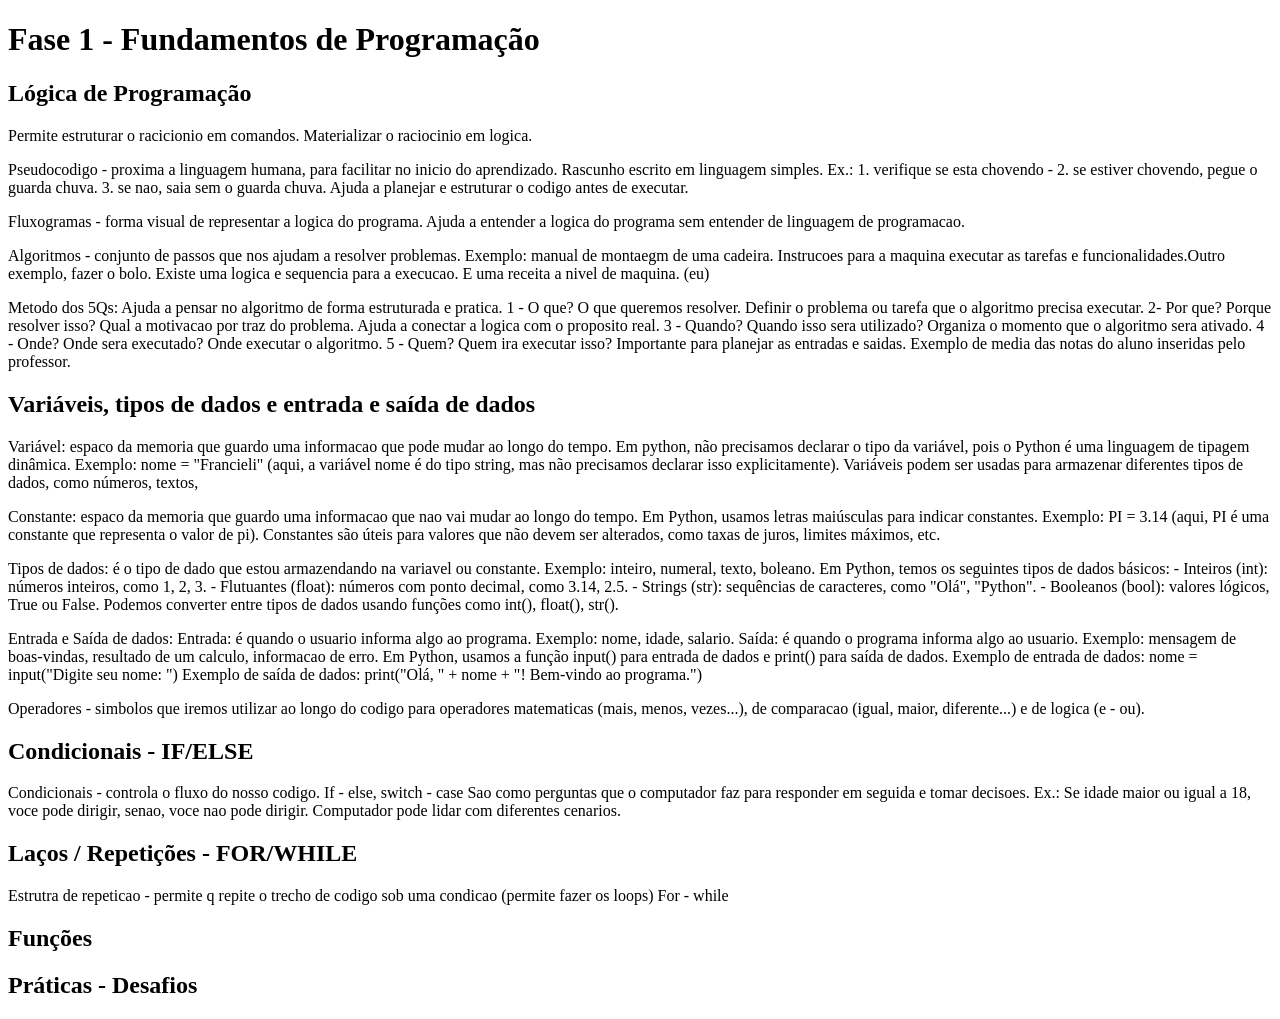
==== Biblioteca do Saber/index.html @ 01bfa634 "Organização do espaço." ====
<!DOCTYPE html>
<html lang="en">
<head>
    <meta charset="UTF-8">
    <meta name="viewport" content="width=device-width, initial-scale=1.0">
    <title>Biblioteca do Saber - DEV</title>
</head>
<body>
    <h1>Fase 1 - Fundamentos de Programação</h1>
    <h2>Lógica de Programação</h2>
    <p>Permite estruturar o racicionio em comandos. Materializar o raciocinio em logica.</p>
    <p>Pseudocodigo - proxima a linguagem humana, para facilitar no inicio do aprendizado. Rascunho escrito em linguagem simples. Ex.: 1. verifique se esta chovendo - 2. se estiver chovendo, pegue o guarda chuva. 3. se nao, saia sem o guarda chuva. Ajuda a planejar e estruturar o codigo antes de executar.</p>
    <p>Fluxogramas - forma visual de representar a logica do programa. Ajuda a entender a logica do programa sem entender de linguagem de programacao.</p> 
    <p>Algoritmos - conjunto de passos que nos ajudam a resolver problemas. Exemplo: manual de montaegm de uma cadeira. Instrucoes para a maquina executar as tarefas e funcionalidades.Outro exemplo, fazer o bolo. Existe uma logica e sequencia para a execucao. E uma receita a nivel de maquina. (eu)</p>
    <p>Metodo dos 5Qs:
    Ajuda a pensar no algoritmo de forma estruturada e pratica.
    1 - O que? O que queremos resolver. Definir o problema ou tarefa que o algoritmo precisa executar.
    2- Por que? Porque resolver isso? Qual a motivacao por traz do problema. Ajuda a conectar a logica com o proposito real.
    3 - Quando? Quando isso sera utilizado? Organiza o momento que o algoritmo sera ativado.
    4 - Onde? Onde sera executado? Onde executar o algoritmo.
    5 - Quem? Quem ira executar isso? Importante para planejar as entradas e saidas.
    Exemplo de media das notas do aluno inseridas pelo professor.</p>
    <h2>Variáveis, tipos de dados e entrada e saída de dados</h2>
    <p>Variável: espaco da memoria que guardo uma informacao que pode mudar ao longo do tempo.
        Em python, não precisamos declarar o tipo da variável, pois o Python é uma linguagem de tipagem dinâmica.
        Exemplo: nome = "Francieli" (aqui, a variável nome é do tipo string, mas não precisamos declarar isso explicitamente).
        Variáveis podem ser usadas para armazenar diferentes tipos de dados, como números, textos,
    </p>
    <p>Constante: espaco da memoria que guardo uma informacao que nao vai mudar ao longo do tempo.
        Em Python, usamos letras maiúsculas para indicar constantes. Exemplo: PI = 3.14 (aqui, PI é uma constante que representa o valor de pi).
        Constantes são úteis para valores que não devem ser alterados, como taxas de juros, limites máximos, etc.
    </p>
    <p>Tipos de dados: é o tipo de dado que estou armazendando na variavel ou constante. Exemplo: inteiro, numeral, texto, boleano.
        Em Python, temos os seguintes tipos de dados básicos:
        - Inteiros (int): números inteiros, como 1, 2, 3.
        - Flutuantes (float): números com ponto decimal, como 3.14, 2.5.
        - Strings (str): sequências de caracteres, como "Olá", "Python".
        - Booleanos (bool): valores lógicos, True ou False.
        Podemos converter entre tipos de dados usando funções como int(), float(), str().
    </p>
    <p>Entrada e Saída de dados:
    Entrada: é quando o usuario informa algo ao programa. Exemplo: nome, idade, salario.
    Saída: é quando o programa informa algo ao usuario. Exemplo: mensagem de boas-vindas, resultado de um calculo, informacao de erro.
    Em Python, usamos a função input() para entrada de dados e print() para saída de dados.
    Exemplo de entrada de dados: nome = input("Digite seu nome: ")
    Exemplo de saída de dados: print("Olá, " + nome + "! Bem-vindo ao programa.")
    <p>Operadores - simbolos que iremos utilizar ao longo do codigo para operadores matematicas (mais, menos, vezes...), de comparacao (igual, maior, diferente...) e de logica (e - ou).</p>
    <h2>Condicionais - IF/ELSE</h2>
    <p>Condicionais - controla o fluxo do nosso codigo. If - else, switch - case
    Sao como perguntas que o computador faz para responder em seguida e tomar decisoes. 
    Ex.: Se idade maior ou igual a 18, voce pode dirigir, senao, voce nao pode dirigir.
    Computador pode lidar com diferentes cenarios.</p>
    <h2>Laços / Repetições - FOR/WHILE</h2>
    <p>Estrutra de repeticao - permite q repite o trecho de codigo sob uma condicao (permite fazer os loops)
    For - while</p>
    <h2>Funções</h2>
    <h2>Práticas - Desafios</h2>
</body>
</html>
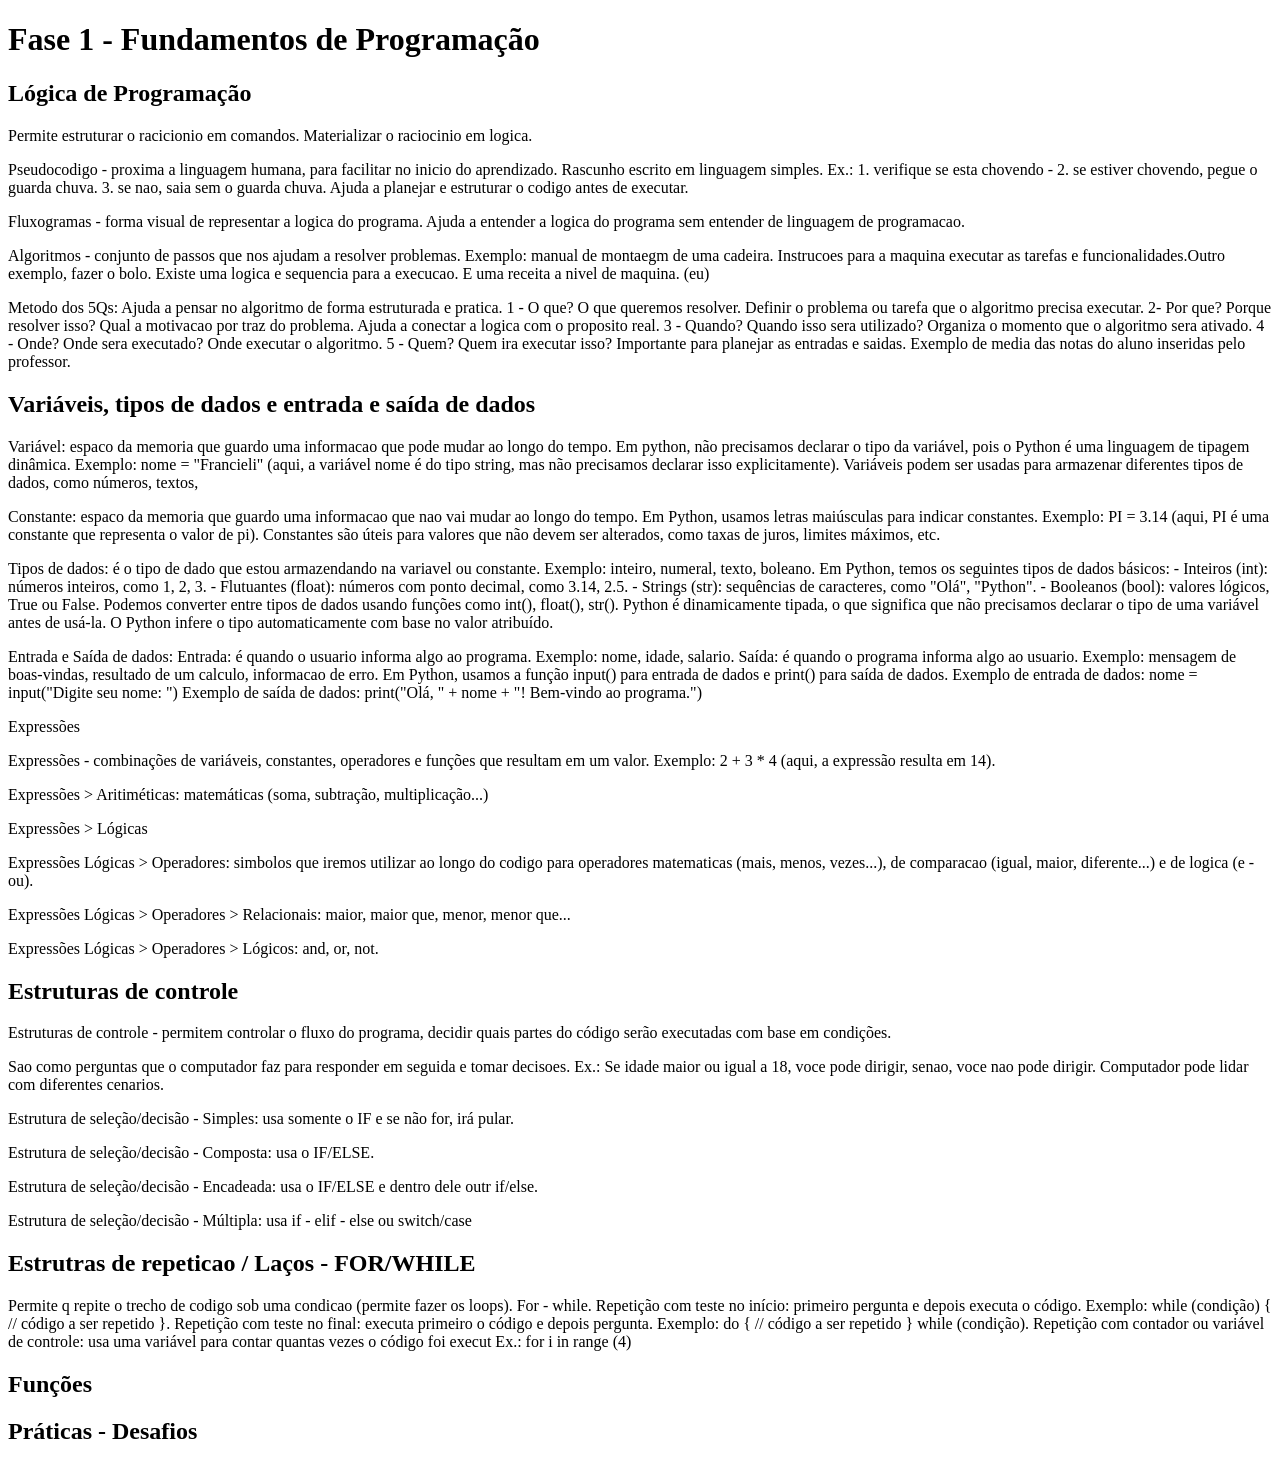
==== commit 982df68f: "Estruturas de decisão e repetição." ====
--- a/Biblioteca do Saber/index.html
+++ b/Biblioteca do Saber/index.html
@@ -37,6 +37,7 @@
         - Strings (str): sequências de caracteres, como "Olá", "Python".
         - Booleanos (bool): valores lógicos, True ou False.
         Podemos converter entre tipos de dados usando funções como int(), float(), str().
+    Python é dinamicamente tipada, o que significa que não precisamos declarar o tipo de uma variável antes de usá-la. O Python infere o tipo automaticamente com base no valor atribuído.
     </p>
     <p>Entrada e Saída de dados:
     Entrada: é quando o usuario informa algo ao programa. Exemplo: nome, idade, salario.
@@ -44,15 +45,28 @@
     Em Python, usamos a função input() para entrada de dados e print() para saída de dados.
     Exemplo de entrada de dados: nome = input("Digite seu nome: ")
     Exemplo de saída de dados: print("Olá, " + nome + "! Bem-vindo ao programa.")
-    <p>Operadores - simbolos que iremos utilizar ao longo do codigo para operadores matematicas (mais, menos, vezes...), de comparacao (igual, maior, diferente...) e de logica (e - ou).</p>
-    <h2>Condicionais - IF/ELSE</h2>
-    <p>Condicionais - controla o fluxo do nosso codigo. If - else, switch - case
+    <p>Expressões</p>
+    <p>Expressões - combinações de variáveis, constantes, operadores e funções que resultam em um valor. Exemplo: 2 + 3 * 4 (aqui, a expressão resulta em 14).</p>
+    <p>Expressões > Aritiméticas: matemáticas (soma, subtração, multiplicação...)</p>
+    <p>Expressões > Lógicas</p>
+    <p>Expressões Lógicas > Operadores: simbolos que iremos utilizar ao longo do codigo para operadores matematicas (mais, menos, vezes...), de comparacao (igual, maior, diferente...) e de logica (e - ou).</p>
+    <p>Expressões Lógicas > Operadores > Relacionais: maior, maior que, menor, menor que...</p>
+    <p>Expressões Lógicas > Operadores > Lógicos: and, or, not.</p>
+    <h2>Estruturas de controle</h2>
+    <p>Estruturas de controle - permitem controlar o fluxo do programa, decidir quais partes do código serão executadas com base em condições.</p>   
     Sao como perguntas que o computador faz para responder em seguida e tomar decisoes. 
     Ex.: Se idade maior ou igual a 18, voce pode dirigir, senao, voce nao pode dirigir.
     Computador pode lidar com diferentes cenarios.</p>
-    <h2>Laços / Repetições - FOR/WHILE</h2>
-    <p>Estrutra de repeticao - permite q repite o trecho de codigo sob uma condicao (permite fazer os loops)
-    For - while</p>
+    <p>Estrutura de seleção/decisão - Simples: usa somente o IF e se não for, irá pular.</p>
+    <p>Estrutura de seleção/decisão - Composta: usa o IF/ELSE. </p>
+    <p>Estrutura de seleção/decisão - Encadeada: usa o IF/ELSE e dentro dele outr if/else. </p>
+    <p>Estrutura de seleção/decisão - Múltipla: usa if - elif - else ou switch/case</p>
+    <h2>Estrutras de repeticao / Laços - FOR/WHILE</h2>
+    <p>Permite q repite o trecho de codigo sob uma condicao (permite fazer os loops). For - while.
+    Repetição com teste no início: primeiro pergunta e depois executa o código. Exemplo: while (condição) { // código a ser repetido }.
+    Repetição com teste no final: executa primeiro o código e depois pergunta. Exemplo: do { // código a ser repetido } while (condição).
+    Repetição com contador ou variável de controle: usa uma variável para contar quantas vezes o código foi execut
+    Ex.: for i in range (4)</p>
     <h2>Funções</h2>
     <h2>Práticas - Desafios</h2>
 </body>
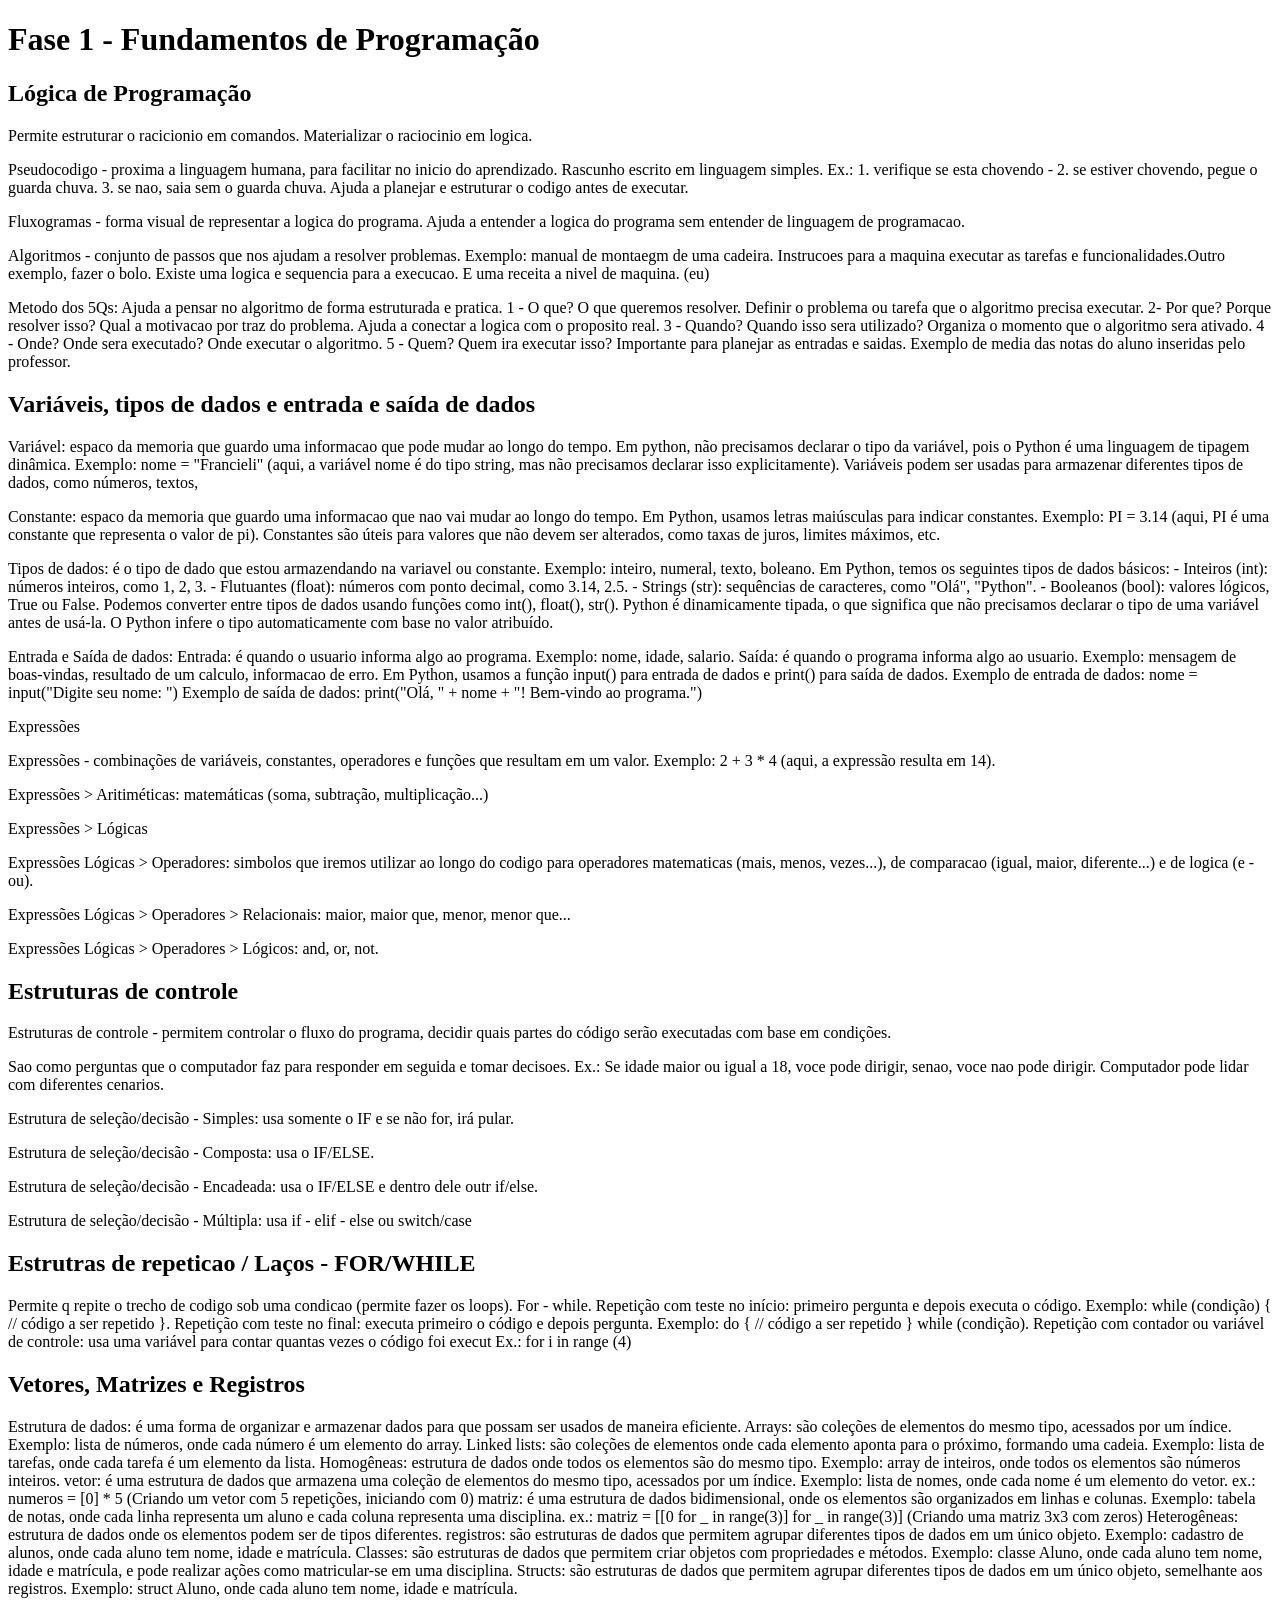
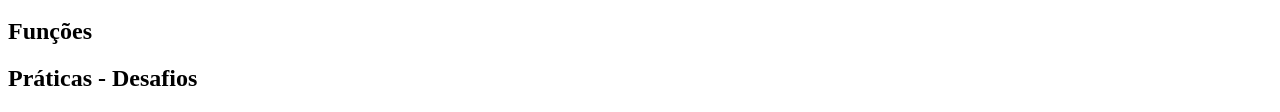
==== commit 6ab88725: "Vetores, matrizes e registros." ====
--- a/Biblioteca do Saber/index.html
+++ b/Biblioteca do Saber/index.html
@@ -67,6 +67,21 @@
     Repetição com teste no final: executa primeiro o código e depois pergunta. Exemplo: do { // código a ser repetido } while (condição).
     Repetição com contador ou variável de controle: usa uma variável para contar quantas vezes o código foi execut
     Ex.: for i in range (4)</p>
+    <h2>Vetores, Matrizes e Registros</h2>
+    <p>
+        Estrutura de dados: é uma forma de organizar e armazenar dados para que possam ser usados de maneira eficiente.
+        Arrays: são coleções de elementos do mesmo tipo, acessados por um índice. Exemplo: lista de números, onde cada número é um elemento do array.
+        Linked lists: são coleções de elementos onde cada elemento aponta para o próximo, formando uma cadeia. Exemplo: lista de tarefas, onde cada tarefa é um elemento da lista.
+        Homogêneas: estrutura de dados onde todos os elementos são do mesmo tipo. Exemplo: array de inteiros, onde todos os elementos são números inteiros.
+            vetor: é uma estrutura de dados que armazena uma coleção de elementos do mesmo tipo, acessados por um índice. Exemplo: lista de nomes, onde cada nome é um elemento do vetor.
+            ex.: numeros = [0] * 5 (Criando um vetor com 5 repetições, iniciando com 0)
+            matriz: é uma estrutura de dados bidimensional, onde os elementos são organizados em linhas e colunas. Exemplo: tabela de notas, onde cada linha representa um aluno e cada coluna representa uma disciplina.
+            ex.: matriz = [[0 for _ in range(3)] for _ in range(3)] (Criando uma matriz 3x3 com zeros)
+        Heterogêneas: estrutura de dados onde os elementos podem ser de tipos diferentes.
+        registros: são estruturas de dados que permitem agrupar diferentes tipos de dados em um único objeto. Exemplo: cadastro de alunos, onde cada aluno tem nome, idade e matrícula.
+        Classes: são estruturas de dados que permitem criar objetos com propriedades e métodos. Exemplo: classe Aluno, onde cada aluno tem nome, idade e matrícula, e pode realizar ações como matricular-se em uma disciplina.
+        Structs: são estruturas de dados que permitem agrupar diferentes tipos de dados em um único objeto, semelhante aos registros. Exemplo: struct Aluno, onde cada aluno tem nome, idade e matrícula.
+    </p>
     <h2>Funções</h2>
     <h2>Práticas - Desafios</h2>
 </body>
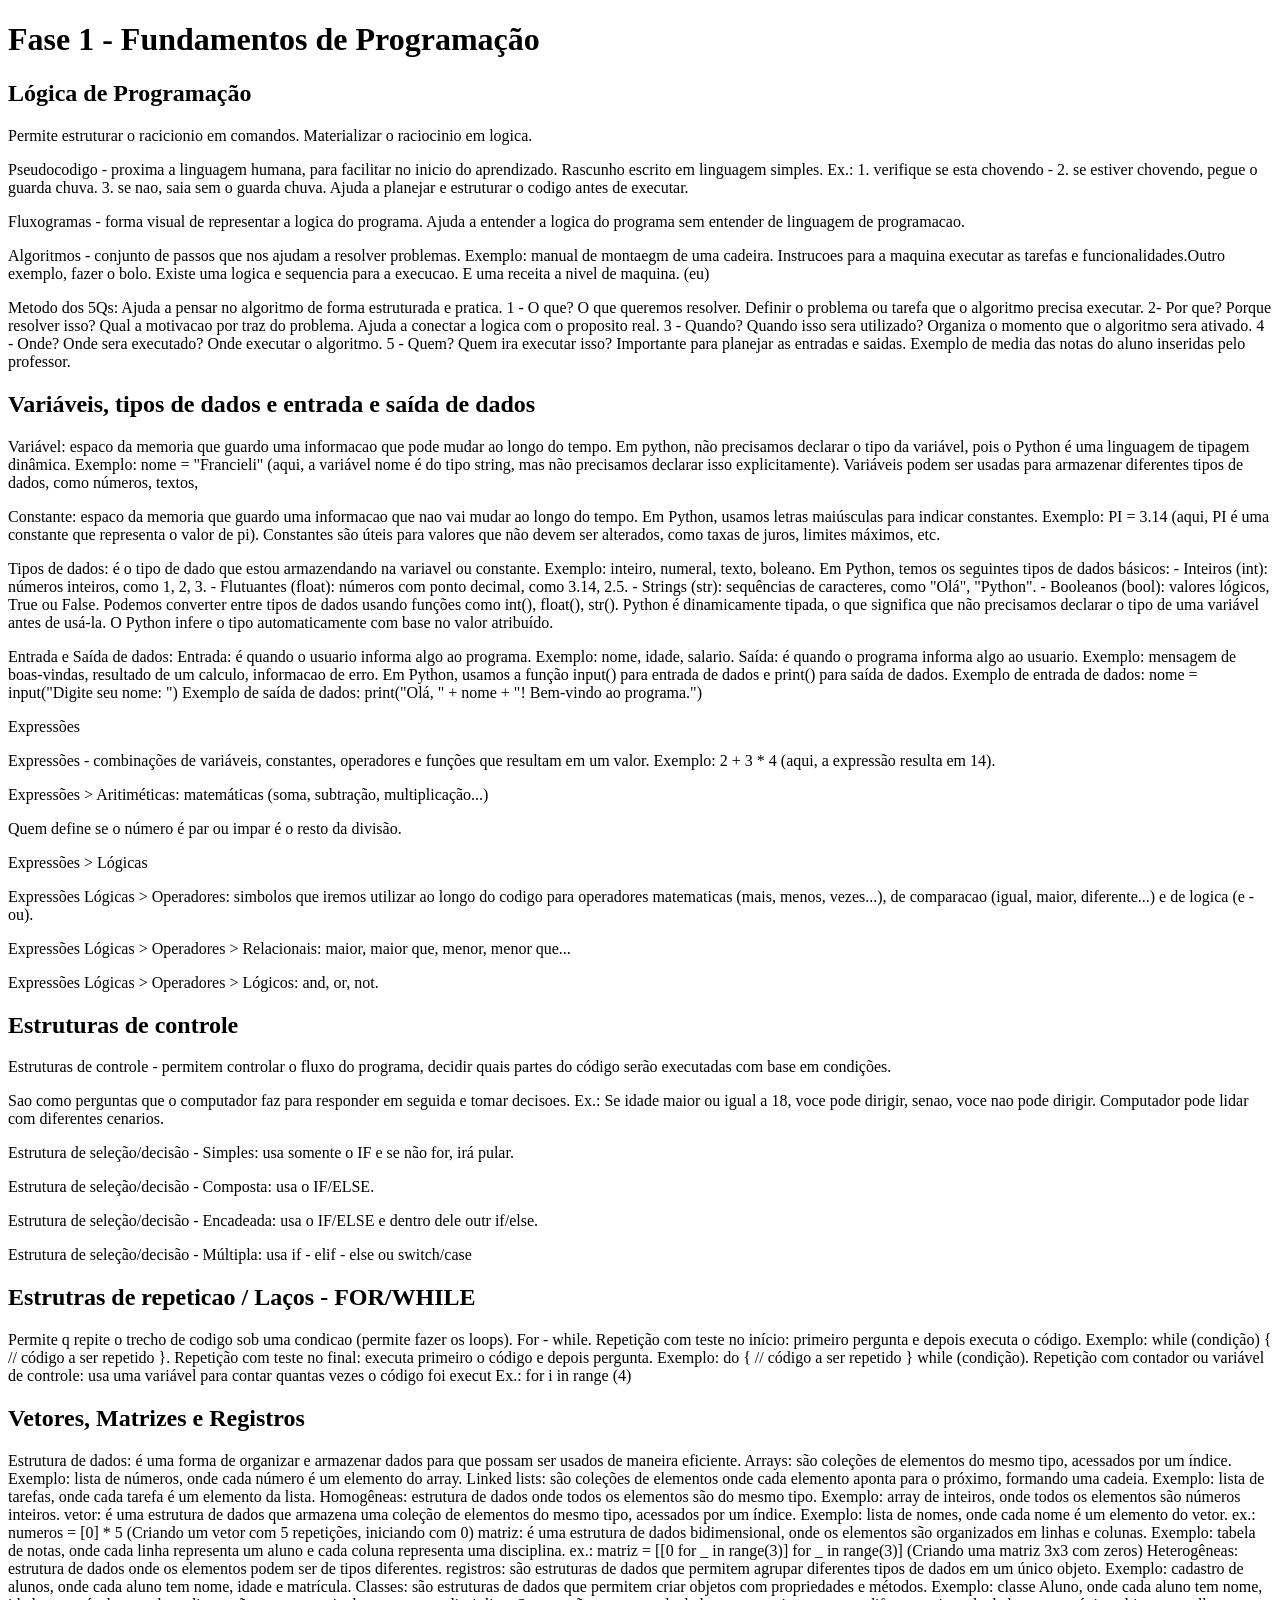
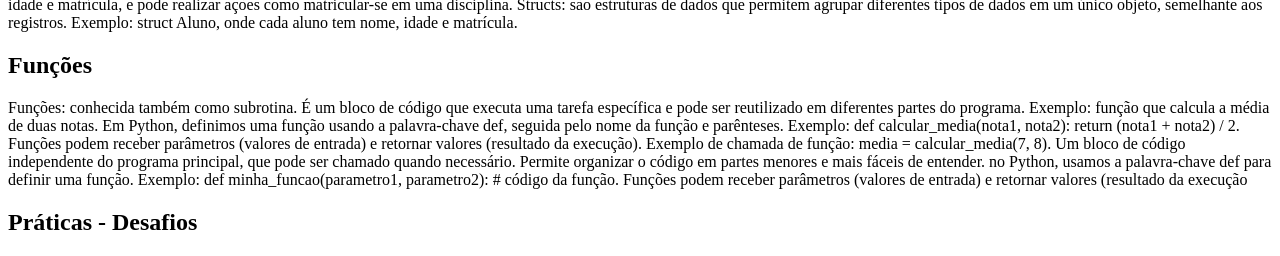
==== commit 2a74bb34: "Funções" ====
--- a/Biblioteca do Saber/index.html
+++ b/Biblioteca do Saber/index.html
@@ -48,6 +48,7 @@
     <p>Expressões</p>
     <p>Expressões - combinações de variáveis, constantes, operadores e funções que resultam em um valor. Exemplo: 2 + 3 * 4 (aqui, a expressão resulta em 14).</p>
     <p>Expressões > Aritiméticas: matemáticas (soma, subtração, multiplicação...)</p>
+    <p>Quem define se o número é par ou impar é o resto da divisão.</p>
     <p>Expressões > Lógicas</p>
     <p>Expressões Lógicas > Operadores: simbolos que iremos utilizar ao longo do codigo para operadores matematicas (mais, menos, vezes...), de comparacao (igual, maior, diferente...) e de logica (e - ou).</p>
     <p>Expressões Lógicas > Operadores > Relacionais: maior, maior que, menor, menor que...</p>
@@ -83,6 +84,17 @@
         Structs: são estruturas de dados que permitem agrupar diferentes tipos de dados em um único objeto, semelhante aos registros. Exemplo: struct Aluno, onde cada aluno tem nome, idade e matrícula.
     </p>
     <h2>Funções</h2>
+    <p>Funções: conhecida também como subrotina.
+        É um bloco de código que executa uma tarefa específica e pode ser reutilizado em diferentes partes do programa.
+        Exemplo: função que calcula a média de duas notas.
+        Em Python, definimos uma função usando a palavra-chave def, seguida pelo nome da função e parênteses. Exemplo: def calcular_media(nota1, nota2): return (nota1 + nota2) / 2.
+        Funções podem receber parâmetros (valores de entrada) e retornar valores (resultado da execução).
+        Exemplo de chamada de função: media = calcular_media(7, 8).
+        Um bloco de código independente do programa principal, que pode ser chamado quando necessário.
+        Permite organizar o código em partes menores e mais fáceis de entender.
+        no Python, usamos a palavra-chave def para definir uma função. Exemplo: def minha_funcao(parametro1, parametro2): # código da função.
+        Funções podem receber parâmetros (valores de entrada) e retornar valores (resultado da execução
+    </p>
     <h2>Práticas - Desafios</h2>
 </body>
 </html>
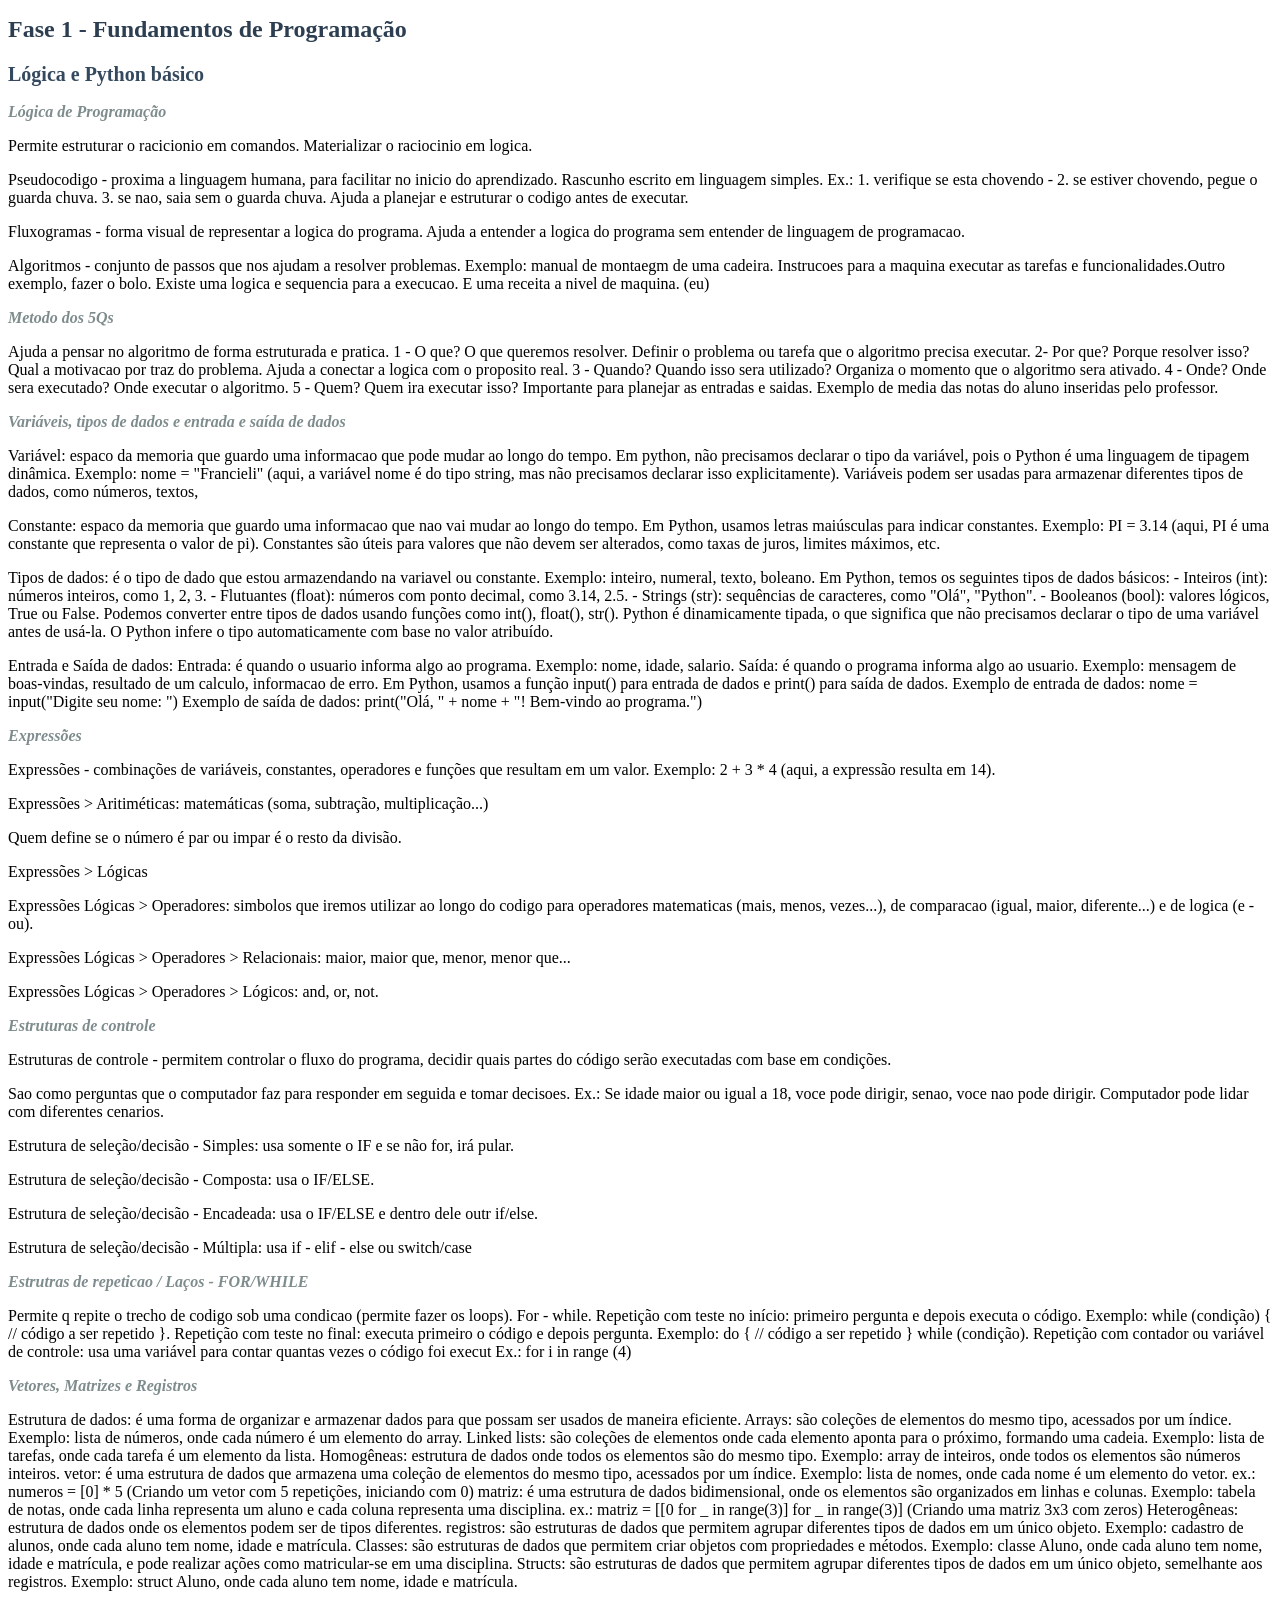
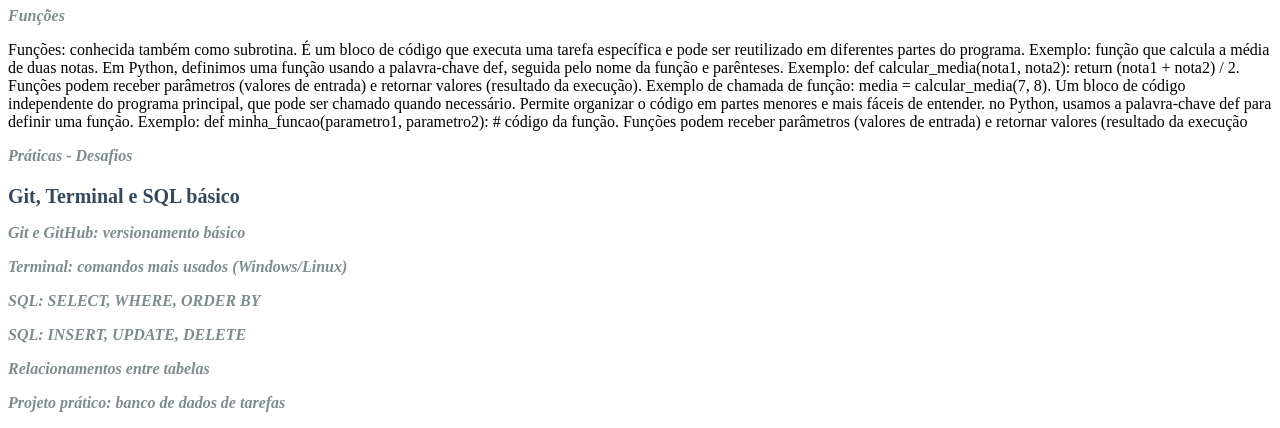
==== commit 147612a2: "Estruturação html." ====
--- a/Biblioteca do Saber/index.html
+++ b/Biblioteca do Saber/index.html
@@ -3,24 +3,26 @@
 <head>
     <meta charset="UTF-8">
     <meta name="viewport" content="width=device-width, initial-scale=1.0">
+    <link rel="stylesheet" href="style.css">
     <title>Biblioteca do Saber - DEV</title>
 </head>
 <body>
     <h1>Fase 1 - Fundamentos de Programação</h1>
-    <h2>Lógica de Programação</h2>
+    <h2>Lógica e Python básico</h2>
+    <h3>Lógica de Programação</h3>
     <p>Permite estruturar o racicionio em comandos. Materializar o raciocinio em logica.</p>
     <p>Pseudocodigo - proxima a linguagem humana, para facilitar no inicio do aprendizado. Rascunho escrito em linguagem simples. Ex.: 1. verifique se esta chovendo - 2. se estiver chovendo, pegue o guarda chuva. 3. se nao, saia sem o guarda chuva. Ajuda a planejar e estruturar o codigo antes de executar.</p>
     <p>Fluxogramas - forma visual de representar a logica do programa. Ajuda a entender a logica do programa sem entender de linguagem de programacao.</p> 
     <p>Algoritmos - conjunto de passos que nos ajudam a resolver problemas. Exemplo: manual de montaegm de uma cadeira. Instrucoes para a maquina executar as tarefas e funcionalidades.Outro exemplo, fazer o bolo. Existe uma logica e sequencia para a execucao. E uma receita a nivel de maquina. (eu)</p>
-    <p>Metodo dos 5Qs:
+    <h3>Metodo dos 5Qs</h3>
     Ajuda a pensar no algoritmo de forma estruturada e pratica.
     1 - O que? O que queremos resolver. Definir o problema ou tarefa que o algoritmo precisa executar.
     2- Por que? Porque resolver isso? Qual a motivacao por traz do problema. Ajuda a conectar a logica com o proposito real.
     3 - Quando? Quando isso sera utilizado? Organiza o momento que o algoritmo sera ativado.
     4 - Onde? Onde sera executado? Onde executar o algoritmo.
     5 - Quem? Quem ira executar isso? Importante para planejar as entradas e saidas.
-    Exemplo de media das notas do aluno inseridas pelo professor.</p>
-    <h2>Variáveis, tipos de dados e entrada e saída de dados</h2>
+    Exemplo de media das notas do aluno inseridas pelo professor.
+    <h3>Variáveis, tipos de dados e entrada e saída de dados</h3>
     <p>Variável: espaco da memoria que guardo uma informacao que pode mudar ao longo do tempo.
         Em python, não precisamos declarar o tipo da variável, pois o Python é uma linguagem de tipagem dinâmica.
         Exemplo: nome = "Francieli" (aqui, a variável nome é do tipo string, mas não precisamos declarar isso explicitamente).
@@ -45,7 +47,7 @@
     Em Python, usamos a função input() para entrada de dados e print() para saída de dados.
     Exemplo de entrada de dados: nome = input("Digite seu nome: ")
     Exemplo de saída de dados: print("Olá, " + nome + "! Bem-vindo ao programa.")
-    <p>Expressões</p>
+    <h3>Expressões</h3>
     <p>Expressões - combinações de variáveis, constantes, operadores e funções que resultam em um valor. Exemplo: 2 + 3 * 4 (aqui, a expressão resulta em 14).</p>
     <p>Expressões > Aritiméticas: matemáticas (soma, subtração, multiplicação...)</p>
     <p>Quem define se o número é par ou impar é o resto da divisão.</p>
@@ -53,7 +55,7 @@
     <p>Expressões Lógicas > Operadores: simbolos que iremos utilizar ao longo do codigo para operadores matematicas (mais, menos, vezes...), de comparacao (igual, maior, diferente...) e de logica (e - ou).</p>
     <p>Expressões Lógicas > Operadores > Relacionais: maior, maior que, menor, menor que...</p>
     <p>Expressões Lógicas > Operadores > Lógicos: and, or, not.</p>
-    <h2>Estruturas de controle</h2>
+    <h3>Estruturas de controle</h3>
     <p>Estruturas de controle - permitem controlar o fluxo do programa, decidir quais partes do código serão executadas com base em condições.</p>   
     Sao como perguntas que o computador faz para responder em seguida e tomar decisoes. 
     Ex.: Se idade maior ou igual a 18, voce pode dirigir, senao, voce nao pode dirigir.
@@ -62,13 +64,13 @@
     <p>Estrutura de seleção/decisão - Composta: usa o IF/ELSE. </p>
     <p>Estrutura de seleção/decisão - Encadeada: usa o IF/ELSE e dentro dele outr if/else. </p>
     <p>Estrutura de seleção/decisão - Múltipla: usa if - elif - else ou switch/case</p>
-    <h2>Estrutras de repeticao / Laços - FOR/WHILE</h2>
+    <h3>Estrutras de repeticao / Laços - FOR/WHILE</h3>
     <p>Permite q repite o trecho de codigo sob uma condicao (permite fazer os loops). For - while.
     Repetição com teste no início: primeiro pergunta e depois executa o código. Exemplo: while (condição) { // código a ser repetido }.
     Repetição com teste no final: executa primeiro o código e depois pergunta. Exemplo: do { // código a ser repetido } while (condição).
     Repetição com contador ou variável de controle: usa uma variável para contar quantas vezes o código foi execut
     Ex.: for i in range (4)</p>
-    <h2>Vetores, Matrizes e Registros</h2>
+    <h3>Vetores, Matrizes e Registros</h3>
     <p>
         Estrutura de dados: é uma forma de organizar e armazenar dados para que possam ser usados de maneira eficiente.
         Arrays: são coleções de elementos do mesmo tipo, acessados por um índice. Exemplo: lista de números, onde cada número é um elemento do array.
@@ -83,7 +85,7 @@
         Classes: são estruturas de dados que permitem criar objetos com propriedades e métodos. Exemplo: classe Aluno, onde cada aluno tem nome, idade e matrícula, e pode realizar ações como matricular-se em uma disciplina.
         Structs: são estruturas de dados que permitem agrupar diferentes tipos de dados em um único objeto, semelhante aos registros. Exemplo: struct Aluno, onde cada aluno tem nome, idade e matrícula.
     </p>
-    <h2>Funções</h2>
+    <h3>Funções</h3>
     <p>Funções: conhecida também como subrotina.
         É um bloco de código que executa uma tarefa específica e pode ser reutilizado em diferentes partes do programa.
         Exemplo: função que calcula a média de duas notas.
@@ -95,6 +97,13 @@
         no Python, usamos a palavra-chave def para definir uma função. Exemplo: def minha_funcao(parametro1, parametro2): # código da função.
         Funções podem receber parâmetros (valores de entrada) e retornar valores (resultado da execução
     </p>
-    <h2>Práticas - Desafios</h2>
-</body>
+    <h3>Práticas - Desafios</h3>
+    <h2>Git, Terminal e SQL básico</h2>
+    <h3>Git e GitHub: versionamento básico</h3>
+    <h3>Terminal: comandos mais usados (Windows/Linux)</h3>
+    <h3>SQL: SELECT, WHERE, ORDER BY</h3>
+    <h3>SQL: INSERT, UPDATE, DELETE</h3>
+    <h3>Relacionamentos entre tabelas</h3>
+    <h3>Projeto prático: banco de dados de tarefas</h3>
+   </body>
 </html>
--- a/Biblioteca do Saber/style.css
+++ b/Biblioteca do Saber/style.css
@@ -0,0 +1,17 @@
+h1 {
+  font-size: 24px;
+  color: #2c3e50;
+  font-weight: bold;
+}
+
+h2 {
+  font-size: 20px;
+  color: #34495e;
+  margin-top: 20px;
+}
+
+h3 {
+  font-size: 16px;
+  color: #7f8c8d;
+  font-style: italic;
+}
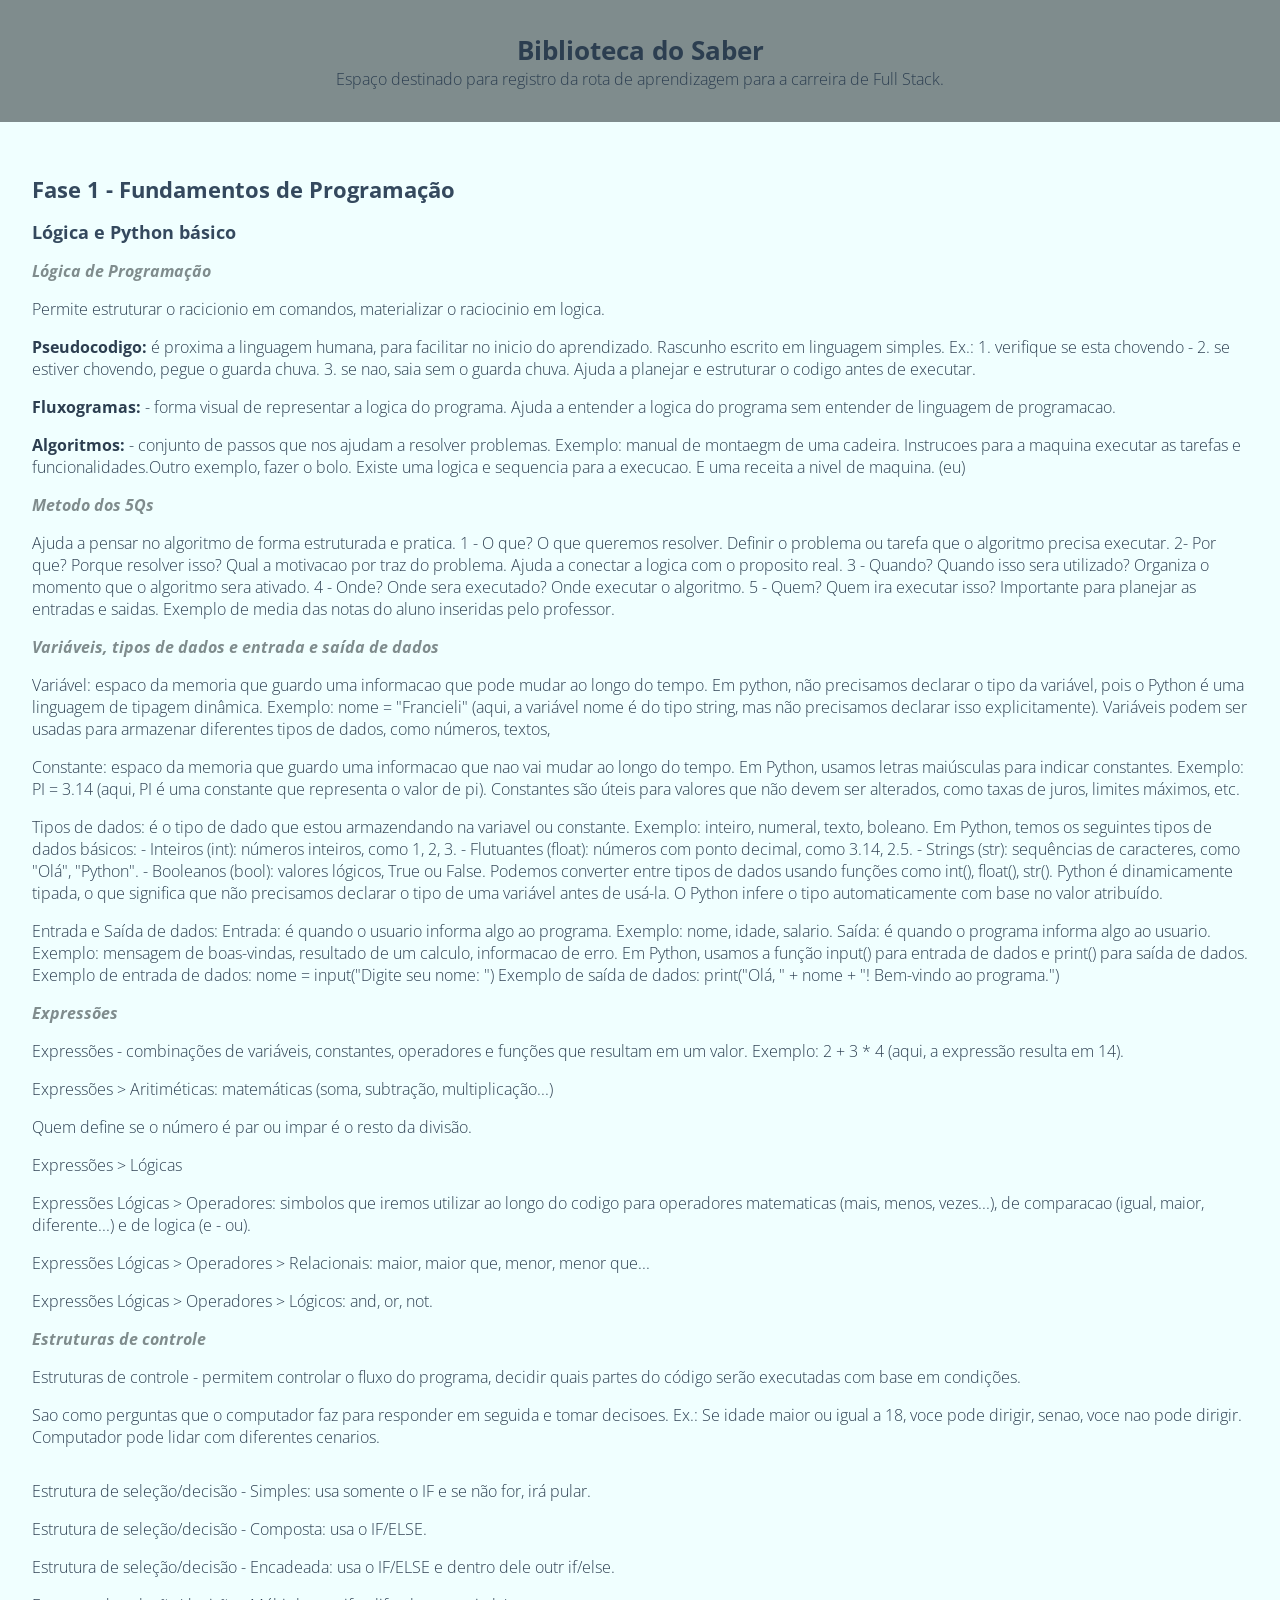
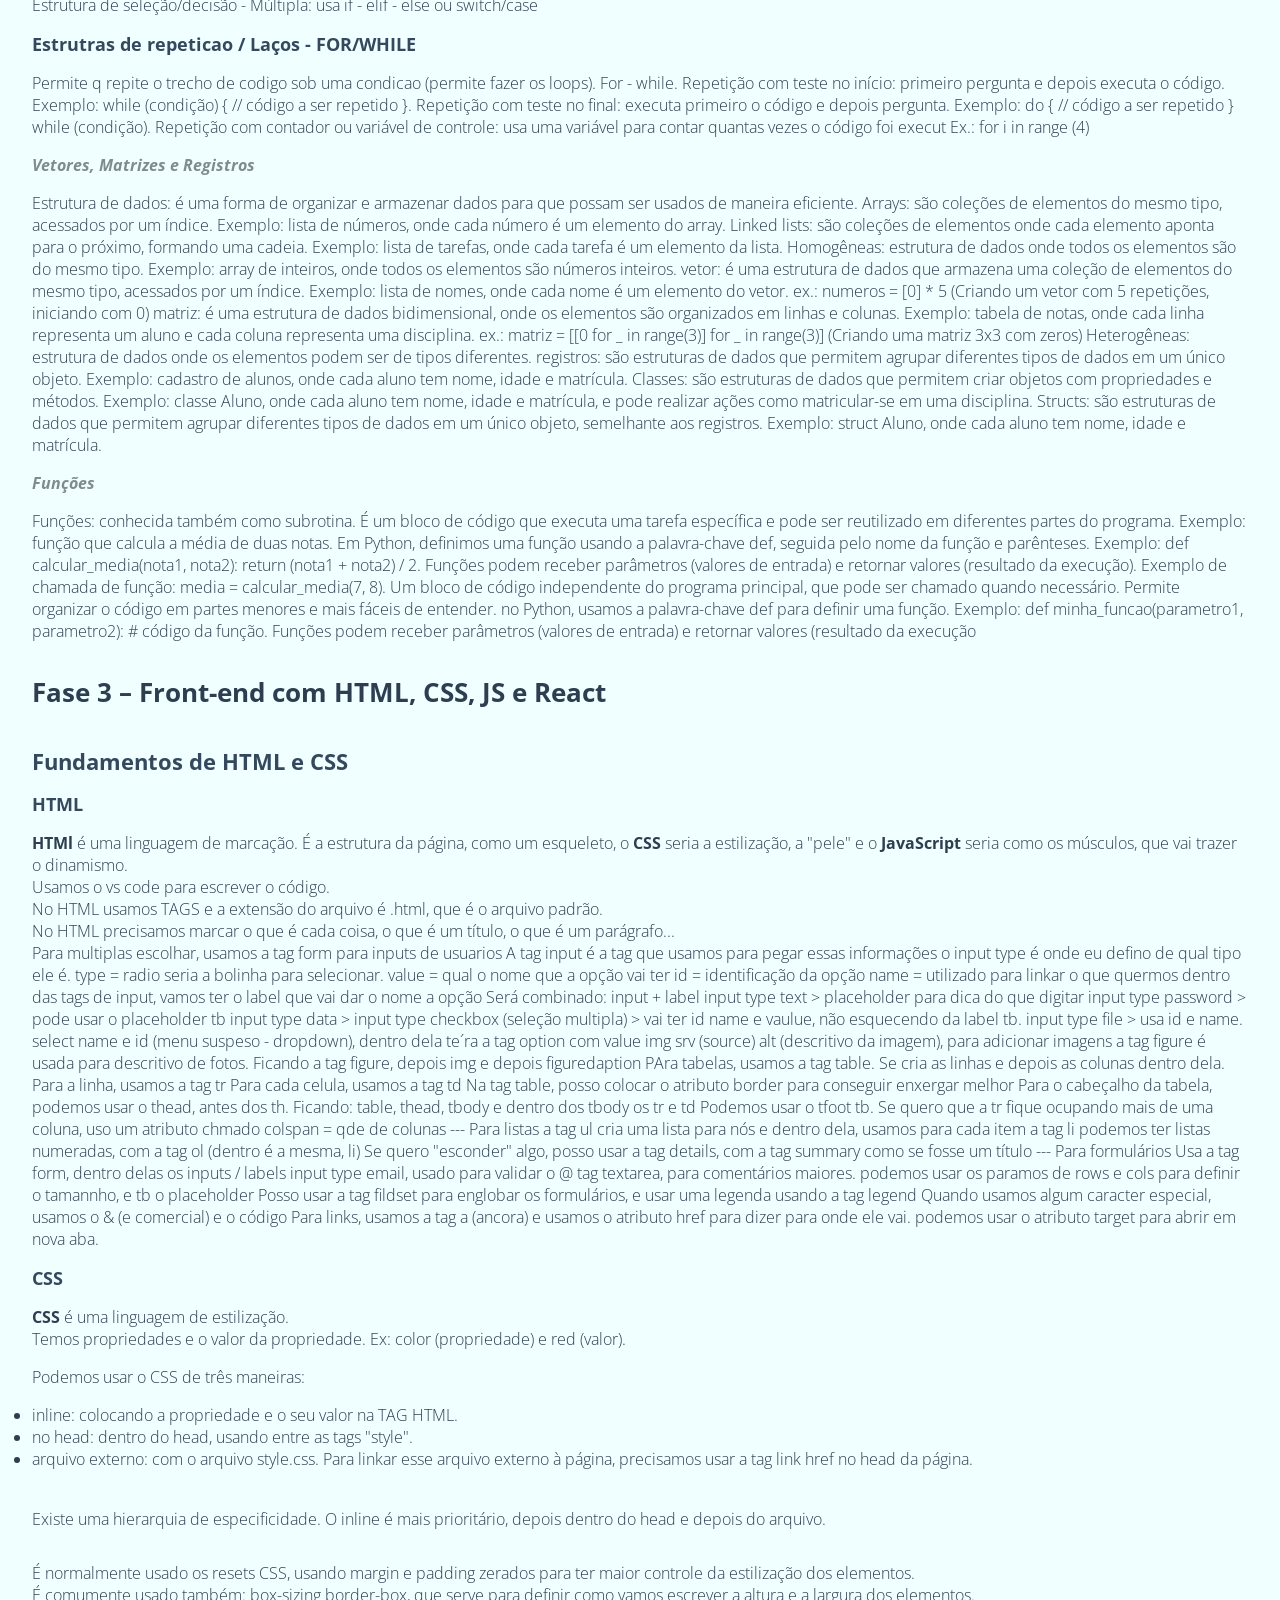
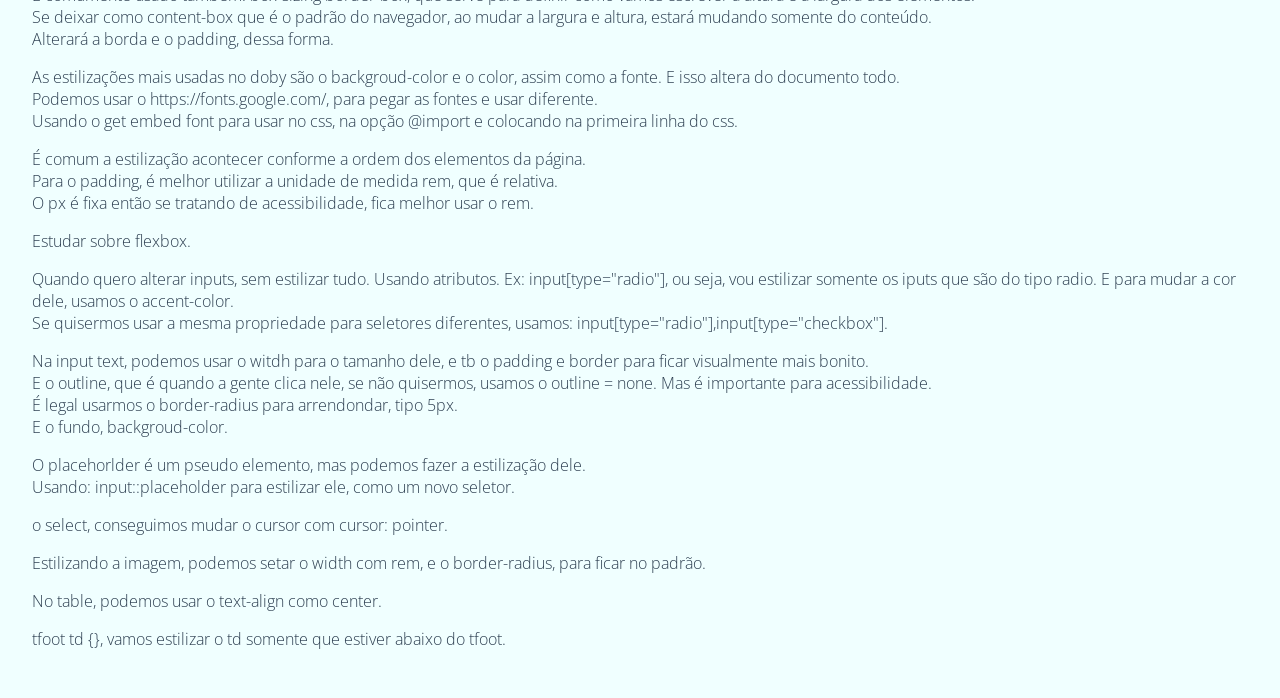
==== commit 46720395: "Alterações dos arquivos para aula de CSS." ====
--- a/Biblioteca do Saber/index.html
+++ b/Biblioteca do Saber/index.html
@@ -7,103 +7,221 @@
     <title>Biblioteca do Saber - DEV</title>
 </head>
 <body>
-    <h1>Fase 1 - Fundamentos de Programação</h1>
-    <h2>Lógica e Python básico</h2>
-    <h3>Lógica de Programação</h3>
-    <p>Permite estruturar o racicionio em comandos. Materializar o raciocinio em logica.</p>
-    <p>Pseudocodigo - proxima a linguagem humana, para facilitar no inicio do aprendizado. Rascunho escrito em linguagem simples. Ex.: 1. verifique se esta chovendo - 2. se estiver chovendo, pegue o guarda chuva. 3. se nao, saia sem o guarda chuva. Ajuda a planejar e estruturar o codigo antes de executar.</p>
-    <p>Fluxogramas - forma visual de representar a logica do programa. Ajuda a entender a logica do programa sem entender de linguagem de programacao.</p> 
-    <p>Algoritmos - conjunto de passos que nos ajudam a resolver problemas. Exemplo: manual de montaegm de uma cadeira. Instrucoes para a maquina executar as tarefas e funcionalidades.Outro exemplo, fazer o bolo. Existe uma logica e sequencia para a execucao. E uma receita a nivel de maquina. (eu)</p>
-    <h3>Metodo dos 5Qs</h3>
-    Ajuda a pensar no algoritmo de forma estruturada e pratica.
-    1 - O que? O que queremos resolver. Definir o problema ou tarefa que o algoritmo precisa executar.
-    2- Por que? Porque resolver isso? Qual a motivacao por traz do problema. Ajuda a conectar a logica com o proposito real.
-    3 - Quando? Quando isso sera utilizado? Organiza o momento que o algoritmo sera ativado.
-    4 - Onde? Onde sera executado? Onde executar o algoritmo.
-    5 - Quem? Quem ira executar isso? Importante para planejar as entradas e saidas.
-    Exemplo de media das notas do aluno inseridas pelo professor.
-    <h3>Variáveis, tipos de dados e entrada e saída de dados</h3>
-    <p>Variável: espaco da memoria que guardo uma informacao que pode mudar ao longo do tempo.
-        Em python, não precisamos declarar o tipo da variável, pois o Python é uma linguagem de tipagem dinâmica.
-        Exemplo: nome = "Francieli" (aqui, a variável nome é do tipo string, mas não precisamos declarar isso explicitamente).
-        Variáveis podem ser usadas para armazenar diferentes tipos de dados, como números, textos,
-    </p>
-    <p>Constante: espaco da memoria que guardo uma informacao que nao vai mudar ao longo do tempo.
-        Em Python, usamos letras maiúsculas para indicar constantes. Exemplo: PI = 3.14 (aqui, PI é uma constante que representa o valor de pi).
-        Constantes são úteis para valores que não devem ser alterados, como taxas de juros, limites máximos, etc.
-    </p>
-    <p>Tipos de dados: é o tipo de dado que estou armazendando na variavel ou constante. Exemplo: inteiro, numeral, texto, boleano.
-        Em Python, temos os seguintes tipos de dados básicos:
-        - Inteiros (int): números inteiros, como 1, 2, 3.
-        - Flutuantes (float): números com ponto decimal, como 3.14, 2.5.
-        - Strings (str): sequências de caracteres, como "Olá", "Python".
-        - Booleanos (bool): valores lógicos, True ou False.
-        Podemos converter entre tipos de dados usando funções como int(), float(), str().
-    Python é dinamicamente tipada, o que significa que não precisamos declarar o tipo de uma variável antes de usá-la. O Python infere o tipo automaticamente com base no valor atribuído.
-    </p>
-    <p>Entrada e Saída de dados:
-    Entrada: é quando o usuario informa algo ao programa. Exemplo: nome, idade, salario.
-    Saída: é quando o programa informa algo ao usuario. Exemplo: mensagem de boas-vindas, resultado de um calculo, informacao de erro.
-    Em Python, usamos a função input() para entrada de dados e print() para saída de dados.
-    Exemplo de entrada de dados: nome = input("Digite seu nome: ")
-    Exemplo de saída de dados: print("Olá, " + nome + "! Bem-vindo ao programa.")
-    <h3>Expressões</h3>
-    <p>Expressões - combinações de variáveis, constantes, operadores e funções que resultam em um valor. Exemplo: 2 + 3 * 4 (aqui, a expressão resulta em 14).</p>
-    <p>Expressões > Aritiméticas: matemáticas (soma, subtração, multiplicação...)</p>
-    <p>Quem define se o número é par ou impar é o resto da divisão.</p>
-    <p>Expressões > Lógicas</p>
-    <p>Expressões Lógicas > Operadores: simbolos que iremos utilizar ao longo do codigo para operadores matematicas (mais, menos, vezes...), de comparacao (igual, maior, diferente...) e de logica (e - ou).</p>
-    <p>Expressões Lógicas > Operadores > Relacionais: maior, maior que, menor, menor que...</p>
-    <p>Expressões Lógicas > Operadores > Lógicos: and, or, not.</p>
-    <h3>Estruturas de controle</h3>
-    <p>Estruturas de controle - permitem controlar o fluxo do programa, decidir quais partes do código serão executadas com base em condições.</p>   
-    Sao como perguntas que o computador faz para responder em seguida e tomar decisoes. 
-    Ex.: Se idade maior ou igual a 18, voce pode dirigir, senao, voce nao pode dirigir.
-    Computador pode lidar com diferentes cenarios.</p>
-    <p>Estrutura de seleção/decisão - Simples: usa somente o IF e se não for, irá pular.</p>
-    <p>Estrutura de seleção/decisão - Composta: usa o IF/ELSE. </p>
-    <p>Estrutura de seleção/decisão - Encadeada: usa o IF/ELSE e dentro dele outr if/else. </p>
-    <p>Estrutura de seleção/decisão - Múltipla: usa if - elif - else ou switch/case</p>
-    <h3>Estrutras de repeticao / Laços - FOR/WHILE</h3>
-    <p>Permite q repite o trecho de codigo sob uma condicao (permite fazer os loops). For - while.
-    Repetição com teste no início: primeiro pergunta e depois executa o código. Exemplo: while (condição) { // código a ser repetido }.
-    Repetição com teste no final: executa primeiro o código e depois pergunta. Exemplo: do { // código a ser repetido } while (condição).
-    Repetição com contador ou variável de controle: usa uma variável para contar quantas vezes o código foi execut
-    Ex.: for i in range (4)</p>
-    <h3>Vetores, Matrizes e Registros</h3>
-    <p>
-        Estrutura de dados: é uma forma de organizar e armazenar dados para que possam ser usados de maneira eficiente.
-        Arrays: são coleções de elementos do mesmo tipo, acessados por um índice. Exemplo: lista de números, onde cada número é um elemento do array.
-        Linked lists: são coleções de elementos onde cada elemento aponta para o próximo, formando uma cadeia. Exemplo: lista de tarefas, onde cada tarefa é um elemento da lista.
-        Homogêneas: estrutura de dados onde todos os elementos são do mesmo tipo. Exemplo: array de inteiros, onde todos os elementos são números inteiros.
-            vetor: é uma estrutura de dados que armazena uma coleção de elementos do mesmo tipo, acessados por um índice. Exemplo: lista de nomes, onde cada nome é um elemento do vetor.
-            ex.: numeros = [0] * 5 (Criando um vetor com 5 repetições, iniciando com 0)
-            matriz: é uma estrutura de dados bidimensional, onde os elementos são organizados em linhas e colunas. Exemplo: tabela de notas, onde cada linha representa um aluno e cada coluna representa uma disciplina.
-            ex.: matriz = [[0 for _ in range(3)] for _ in range(3)] (Criando uma matriz 3x3 com zeros)
-        Heterogêneas: estrutura de dados onde os elementos podem ser de tipos diferentes.
-        registros: são estruturas de dados que permitem agrupar diferentes tipos de dados em um único objeto. Exemplo: cadastro de alunos, onde cada aluno tem nome, idade e matrícula.
-        Classes: são estruturas de dados que permitem criar objetos com propriedades e métodos. Exemplo: classe Aluno, onde cada aluno tem nome, idade e matrícula, e pode realizar ações como matricular-se em uma disciplina.
-        Structs: são estruturas de dados que permitem agrupar diferentes tipos de dados em um único objeto, semelhante aos registros. Exemplo: struct Aluno, onde cada aluno tem nome, idade e matrícula.
-    </p>
-    <h3>Funções</h3>
-    <p>Funções: conhecida também como subrotina.
-        É um bloco de código que executa uma tarefa específica e pode ser reutilizado em diferentes partes do programa.
-        Exemplo: função que calcula a média de duas notas.
-        Em Python, definimos uma função usando a palavra-chave def, seguida pelo nome da função e parênteses. Exemplo: def calcular_media(nota1, nota2): return (nota1 + nota2) / 2.
-        Funções podem receber parâmetros (valores de entrada) e retornar valores (resultado da execução).
-        Exemplo de chamada de função: media = calcular_media(7, 8).
-        Um bloco de código independente do programa principal, que pode ser chamado quando necessário.
-        Permite organizar o código em partes menores e mais fáceis de entender.
-        no Python, usamos a palavra-chave def para definir uma função. Exemplo: def minha_funcao(parametro1, parametro2): # código da função.
-        Funções podem receber parâmetros (valores de entrada) e retornar valores (resultado da execução
-    </p>
-    <h3>Práticas - Desafios</h3>
-    <h2>Git, Terminal e SQL básico</h2>
-    <h3>Git e GitHub: versionamento básico</h3>
-    <h3>Terminal: comandos mais usados (Windows/Linux)</h3>
-    <h3>SQL: SELECT, WHERE, ORDER BY</h3>
-    <h3>SQL: INSERT, UPDATE, DELETE</h3>
-    <h3>Relacionamentos entre tabelas</h3>
-    <h3>Projeto prático: banco de dados de tarefas</h3>
+    <header>
+        <h1>Biblioteca do Saber</h1>
+        <p>Espaço destinado para registro da rota de aprendizagem para a carreira de Full Stack.</p>
+    </header>
+    <main>
+        <!--Fase 1 - Fundamentos de Programação-->
+        <section>
+            <h2>Fase 1 - Fundamentos de Programação</h2>
+            <h3>Lógica e Python básico</h3>
+            <h4>Lógica de Programação</h4>
+            <p>Permite estruturar o racicionio em comandos, materializar o raciocinio em logica.</p>
+            <p><strong>Pseudocodigo:</strong> é proxima a linguagem humana, para facilitar no inicio do aprendizado. Rascunho escrito em linguagem simples. Ex.: 1. verifique se esta chovendo - 2. se estiver chovendo, pegue o guarda chuva. 3. se nao, saia sem o guarda chuva. Ajuda a planejar e estruturar o codigo antes de executar.</p>
+            <p><strong>Fluxogramas:</strong> - forma visual de representar a logica do programa. Ajuda a entender a logica do programa sem entender de linguagem de programacao.</p> 
+            <p><strong>Algoritmos:</strong> - conjunto de passos que nos ajudam a resolver problemas. Exemplo: manual de montaegm de uma cadeira. Instrucoes para a maquina executar as tarefas e funcionalidades.Outro exemplo, fazer o bolo. Existe uma logica e sequencia para a execucao. E uma receita a nivel de maquina. (eu)</p>
+            <h4>Metodo dos 5Qs</h4>
+            Ajuda a pensar no algoritmo de forma estruturada e pratica.
+            1 - O que? O que queremos resolver. Definir o problema ou tarefa que o algoritmo precisa executar.
+            2- Por que? Porque resolver isso? Qual a motivacao por traz do problema. Ajuda a conectar a logica com o proposito real.
+            3 - Quando? Quando isso sera utilizado? Organiza o momento que o algoritmo sera ativado.
+            4 - Onde? Onde sera executado? Onde executar o algoritmo.
+            5 - Quem? Quem ira executar isso? Importante para planejar as entradas e saidas.
+            Exemplo de media das notas do aluno inseridas pelo professor.
+            <h4>Variáveis, tipos de dados e entrada e saída de dados</h4>
+            <p>Variável: espaco da memoria que guardo uma informacao que pode mudar ao longo do tempo.
+                Em python, não precisamos declarar o tipo da variável, pois o Python é uma linguagem de tipagem dinâmica.
+                Exemplo: nome = "Francieli" (aqui, a variável nome é do tipo string, mas não precisamos declarar isso explicitamente).
+                Variáveis podem ser usadas para armazenar diferentes tipos de dados, como números, textos,
+            </p>
+            <p>Constante: espaco da memoria que guardo uma informacao que nao vai mudar ao longo do tempo.
+                Em Python, usamos letras maiúsculas para indicar constantes. Exemplo: PI = 3.14 (aqui, PI é uma constante que representa o valor de pi).
+                Constantes são úteis para valores que não devem ser alterados, como taxas de juros, limites máximos, etc.
+            </p>
+            <p>Tipos de dados: é o tipo de dado que estou armazendando na variavel ou constante. Exemplo: inteiro, numeral, texto, boleano.
+                Em Python, temos os seguintes tipos de dados básicos:
+                - Inteiros (int): números inteiros, como 1, 2, 3.
+                - Flutuantes (float): números com ponto decimal, como 3.14, 2.5.
+                - Strings (str): sequências de caracteres, como "Olá", "Python".
+                - Booleanos (bool): valores lógicos, True ou False.
+                Podemos converter entre tipos de dados usando funções como int(), float(), str().
+            Python é dinamicamente tipada, o que significa que não precisamos declarar o tipo de uma variável antes de usá-la. O Python infere o tipo automaticamente com base no valor atribuído.
+            </p>
+            <p>Entrada e Saída de dados:
+            Entrada: é quando o usuario informa algo ao programa. Exemplo: nome, idade, salario.
+            Saída: é quando o programa informa algo ao usuario. Exemplo: mensagem de boas-vindas, resultado de um calculo, informacao de erro.
+            Em Python, usamos a função input() para entrada de dados e print() para saída de dados.
+            Exemplo de entrada de dados: nome = input("Digite seu nome: ")
+            Exemplo de saída de dados: print("Olá, " + nome + "! Bem-vindo ao programa.")
+            <h4>Expressões</h4>
+            <p>Expressões - combinações de variáveis, constantes, operadores e funções que resultam em um valor. Exemplo: 2 + 3 * 4 (aqui, a expressão resulta em 14).</p>
+            <p>Expressões > Aritiméticas: matemáticas (soma, subtração, multiplicação...)</p>
+            <p>Quem define se o número é par ou impar é o resto da divisão.</p>
+            <p>Expressões > Lógicas</p>
+            <p>Expressões Lógicas > Operadores: simbolos que iremos utilizar ao longo do codigo para operadores matematicas (mais, menos, vezes...), de comparacao (igual, maior, diferente...) e de logica (e - ou).</p>
+            <p>Expressões Lógicas > Operadores > Relacionais: maior, maior que, menor, menor que...</p>
+            <p>Expressões Lógicas > Operadores > Lógicos: and, or, not.</p>
+            <h4>Estruturas de controle</h4>
+            <p>Estruturas de controle - permitem controlar o fluxo do programa, decidir quais partes do código serão executadas com base em condições.</p>   
+            Sao como perguntas que o computador faz para responder em seguida e tomar decisoes. 
+            Ex.: Se idade maior ou igual a 18, voce pode dirigir, senao, voce nao pode dirigir.
+            Computador pode lidar com diferentes cenarios.</p>
+            <p>Estrutura de seleção/decisão - Simples: usa somente o IF e se não for, irá pular.</p>
+            <p>Estrutura de seleção/decisão - Composta: usa o IF/ELSE. </p>
+            <p>Estrutura de seleção/decisão - Encadeada: usa o IF/ELSE e dentro dele outr if/else. </p>
+            <p>Estrutura de seleção/decisão - Múltipla: usa if - elif - else ou switch/case</p>
+            <h3>Estrutras de repeticao / Laços - FOR/WHILE</h3>
+            <p>Permite q repite o trecho de codigo sob uma condicao (permite fazer os loops). For - while.
+            Repetição com teste no início: primeiro pergunta e depois executa o código. Exemplo: while (condição) { // código a ser repetido }.
+            Repetição com teste no final: executa primeiro o código e depois pergunta. Exemplo: do { // código a ser repetido } while (condição).
+            Repetição com contador ou variável de controle: usa uma variável para contar quantas vezes o código foi execut
+            Ex.: for i in range (4)</p>
+            <h4>Vetores, Matrizes e Registros</h4>
+            <p>
+                Estrutura de dados: é uma forma de organizar e armazenar dados para que possam ser usados de maneira eficiente.
+                Arrays: são coleções de elementos do mesmo tipo, acessados por um índice. Exemplo: lista de números, onde cada número é um elemento do array.
+                Linked lists: são coleções de elementos onde cada elemento aponta para o próximo, formando uma cadeia. Exemplo: lista de tarefas, onde cada tarefa é um elemento da lista.
+                Homogêneas: estrutura de dados onde todos os elementos são do mesmo tipo. Exemplo: array de inteiros, onde todos os elementos são números inteiros.
+                    vetor: é uma estrutura de dados que armazena uma coleção de elementos do mesmo tipo, acessados por um índice. Exemplo: lista de nomes, onde cada nome é um elemento do vetor.
+                    ex.: numeros = [0] * 5 (Criando um vetor com 5 repetições, iniciando com 0)
+                    matriz: é uma estrutura de dados bidimensional, onde os elementos são organizados em linhas e colunas. Exemplo: tabela de notas, onde cada linha representa um aluno e cada coluna representa uma disciplina.
+                    ex.: matriz = [[0 for _ in range(3)] for _ in range(3)] (Criando uma matriz 3x3 com zeros)
+                Heterogêneas: estrutura de dados onde os elementos podem ser de tipos diferentes.
+                registros: são estruturas de dados que permitem agrupar diferentes tipos de dados em um único objeto. Exemplo: cadastro de alunos, onde cada aluno tem nome, idade e matrícula.
+                Classes: são estruturas de dados que permitem criar objetos com propriedades e métodos. Exemplo: classe Aluno, onde cada aluno tem nome, idade e matrícula, e pode realizar ações como matricular-se em uma disciplina.
+                Structs: são estruturas de dados que permitem agrupar diferentes tipos de dados em um único objeto, semelhante aos registros. Exemplo: struct Aluno, onde cada aluno tem nome, idade e matrícula.
+            </p>
+            <h4>Funções</h4>
+            <p>Funções: conhecida também como subrotina.
+                É um bloco de código que executa uma tarefa específica e pode ser reutilizado em diferentes partes do programa.
+                Exemplo: função que calcula a média de duas notas.
+                Em Python, definimos uma função usando a palavra-chave def, seguida pelo nome da função e parênteses. Exemplo: def calcular_media(nota1, nota2): return (nota1 + nota2) / 2.
+                Funções podem receber parâmetros (valores de entrada) e retornar valores (resultado da execução).
+                Exemplo de chamada de função: media = calcular_media(7, 8).
+                Um bloco de código independente do programa principal, que pode ser chamado quando necessário.
+                Permite organizar o código em partes menores e mais fáceis de entender.
+                no Python, usamos a palavra-chave def para definir uma função. Exemplo: def minha_funcao(parametro1, parametro2): # código da função.
+                Funções podem receber parâmetros (valores de entrada) e retornar valores (resultado da execução
+            </p>
+        </section>
+        <!--Fase 3 - Fase 3 – Front-end com HTML, CSS, JS e React-->        
+        <section>
+            <h1>Fase 3 – Front-end com HTML, CSS, JS e React</h1>
+            <h2>Fundamentos de HTML e CSS</h2>
+            <h3>HTML</h3>
+                <p><strong>HTMl</strong> é uma linguagem de marcação. É a estrutura da página, como um esqueleto, o <strong>CSS</strong> seria a estilização, a "pele" e o <strong>JavaScript</strong> seria como os músculos, que vai trazer o dinamismo.<br>
+                Usamos o vs code para escrever o código.<br>
+                No HTML usamos TAGS e a extensão do arquivo é .html, que é o arquivo padrão.<br>
+                No HTML precisamos marcar o que é cada coisa, o que é um título, o que é um parágrafo...<br>
+                <!! Boa pratica: usar um H1 por página
+                !DOCTYPE: é o tipo de página que é
+                Tudo o que precisa ir na nossa página ficará dentro da tag html.
+                Vamos usar o head e o body tb.
+                !! Boas práticas: cuidar da identação do código (tab)
+                Os metadados ficam dentro do head.
+                Usamos o título na tag title.
+                Descrição tb é um metadado, é uma tag sem fechamento.
+                meta name="description" content="A descrição do site"
+                Pode usar meta dados de palavras chaves para a busca no google.
+                A parte visual fica entre as tags body
+                Podemos dividir entre 3 partas: header, main, footer (espaços)
+                São tags semânticas, serve para divir as páginas.
+                a tag P é de paragrafo.
+                No mais, podemos usar mais tags semanticas. Ex: section, dividindo em sessões
+                A tag stron serve para destacar algo, como um negrito.
+                A tag em serve tb para descatar, mas é menos importante, é um itálico.
+                como a b e o i, mas é puramente visual. Mas as anteriores soa mais usadas.
+                A tag br pula linha.
+                A tag abbr é de abreviação.
+                Para comentarios usamos < !--aqui é um comentário -- >
+                Para multiplas escolhar, usamos a tag form para inputs de usuarios
+                A tag input é a tag que usamos para pegar essas informações
+                o input type é onde eu defino de qual tipo ele é.
+                type = radio seria a bolinha para selecionar.
+                value = qual o nome que a opção vai ter
+                id = identificação da opção
+                name = utilizado para linkar o que quermos
+                dentro das tags de input, vamos ter o label que vai dar o nome a opção
+                Será combinado: input + label
+                input type text > placeholder para dica do que digitar
+                input type password > pode usar o placeholder tb
+                input type data > 
+                input type checkbox (seleção multipla) > vai ter id name e vaulue, não esquecendo da label tb.
+                input type file > usa id e name. 
+                select name e id (menu suspeso - dropdown), dentro dela te´ra  a tag option com value 
+                img srv (source) alt (descritivo da imagem), para adicionar imagens
+                a tag figure é usada para descritivo de fotos.
+                Ficando a tag figure, depois img e depois figuredaption
+                PAra tabelas, usamos a tag table. Se cria as linhas e depois as colunas dentro dela.
+                Para a linha, usamos a tag tr
+                Para cada celula, usamos a tag td
+                Na tag table, posso colocar o atributo border para conseguir enxergar melhor
+                Para o cabeçalho da tabela, podemos usar o thead, antes dos th. 
+                Ficando: table, thead, tbody e dentro dos tbody os tr e td
+                Podemos usar o tfoot tb.
+                Se quero que a tr fique ocupando mais de uma coluna, uso um atributo chmado colspan = qde de colunas
+                --- Para listas
+                a tag ul cria uma lista para nós
+                e dentro dela, usamos para cada item a tag li
+                podemos ter listas numeradas, com a tag ol (dentro é a mesma, li)
+                Se quero "esconder" algo, posso usar a tag details, com a tag summary como se fosse um título
+                --- Para formulários
+                Usa a tag form, dentro delas os inputs / labels
+                input type email, usado para validar o @
+                tag textarea, para comentários maiores. podemos usar os paramos de rows e cols para definir o tamannho, e tb o placeholder
+                Posso usar a tag fildset para englobar os formulários, e usar uma legenda usando a tag legend
+                Quando usamos algum caracter especial, usamos o & (e comercial) e o código
+                Para links, usamos a tag a (ancora) e usamos o atributo href para dizer para onde ele vai. podemos usar o atributo target para abrir em nova aba.    
+            </p>
+            <h3>CSS</h3>
+                <p>
+                    <strong>CSS</strong> é uma linguagem de estilização.<br>
+                    Temos propriedades e o valor da propriedade. Ex: color (propriedade) e red (valor).
+                </p>
+                <p>
+                    Podemos usar o CSS de três maneiras:
+                    <ul>
+                        <li>inline: colocando a propriedade e o seu valor na TAG HTML.</li>
+                        <li>no head: dentro do head, usando entre as tags "style".</li>
+                        <li>arquivo externo: com o arquivo style.css. Para linkar esse arquivo externo à página, precisamos usar a tag link href no head da página.</li>
+                    </ul>
+                    <br>
+                    Existe uma hierarquia de especificidade. O inline é mais prioritário, depois dentro do head e depois do arquivo.<br>
+                </p>
+                <p>
+                    É normalmente usado os resets CSS, usando margin e padding zerados para ter maior controle da estilização dos elementos.<br>
+                    É comumente usado também: box-sizing border-box, que serve para definir como vamos escrever a altura e a largura dos elementos.<br>
+                    Se deixar como content-box que é o padrão do navegador, ao mudar a largura e altura, estará mudando somente do conteúdo.<br>
+                    Alterará a borda e o padding, dessa forma.<br>
+                </p>
+                <p>
+                    As estilizações mais usadas no doby são o backgroud-color e o color, assim como a fonte. E isso altera do documento todo.<br>
+                    Podemos usar o https://fonts.google.com/, para pegar as fontes e usar diferente.<br>
+                    Usando o get embed font para usar no css, na opção @import e colocando na primeira linha do css.<br>
+
+
+                </p>
+                <p>É comum a estilização acontecer conforme a ordem dos elementos da página.<br>
+                Para o padding, é melhor utilizar a unidade de medida rem, que é relativa.<br>
+                O px é fixa então se tratando de acessibilidade, fica melhor usar o rem.<br>
+                </p>
+                <p>Estudar sobre flexbox.</p>
+                <p>Quando quero alterar inputs, sem estilizar tudo. Usando atributos. Ex: input[type="radio"], ou seja, vou estilizar somente os iputs que são do tipo radio. E para mudar a cor dele, usamos o accent-color.<br>
+                Se quisermos usar a mesma propriedade para seletores diferentes, usamos: input[type="radio"],input[type="checkbox"].</p>
+                <p>Na input text, podemos usar o witdh para o tamanho dele, e tb o padding e border para ficar visualmente mais bonito.<br>
+                E o outline, que é quando a gente clica nele, se não quisermos, usamos o outline = none. Mas é importante para acessibilidade.<br>
+                É legal usarmos o border-radius para arrendondar, tipo 5px.<br>
+                E o fundo, backgroud-color.<br></p>
+                <p>O placehorlder é um pseudo elemento, mas podemos fazer a estilização dele.<br>
+                Usando: input::placeholder para estilizar ele, como um novo seletor.</p>
+                <p>o select, conseguimos mudar o cursor com cursor: pointer.<br></p>
+                <p>Estilizando a imagem, podemos setar o width com rem, e o border-radius, para ficar no padrão.</p>
+                <p>No table, podemos usar o text-align como center.</p>
+                <p>tfoot td {}, vamos estilizar o td somente que estiver abaixo do tfoot.</p>
+                <p></p>
+        </section>
+    </main>
+    <footer></footer>
    </body>
 </html>
--- a/Biblioteca do Saber/style.css
+++ b/Biblioteca do Saber/style.css
@@ -1,17 +1,56 @@
+@import url('https://fonts.googleapis.com/css2?family=Open+Sans:ital,wght@0,300..800;1,300..800&display=swap');
+
+* {
+  margin: 0px;
+  padding: 0px;
+  box-sizing: border-box;
+}
+
+body {
+  background-color: azure;
+  color: #2c3e50;
+  font-family: "Open Sans", sans-serif;
+  font-weight: 300;
+}
+
+header {
+  padding: 2rem;
+  background-color: #7f8c8d;
+  text-align: center;
+}
+
+main {
+  padding: 2rem;
+  display: flex;
+  flex-direction: column;
+  gap: 2rem;
+}
+
+section {
+  display: flex;
+  flex-direction: column;
+  gap: 1rem;
+}
+
 h1 {
-  font-size: 24px;
+  font-size: 26px;
   color: #2c3e50;
   font-weight: bold;
 }
 
 h2 {
-  font-size: 20px;
+  font-size: 22px;
   color: #34495e;
   margin-top: 20px;
 }
 
 h3 {
+  font-size: 18px;
+  color: #34495e;
+}
+
+h4 {
   font-size: 16px;
   color: #7f8c8d;
   font-style: italic;
-}
+}
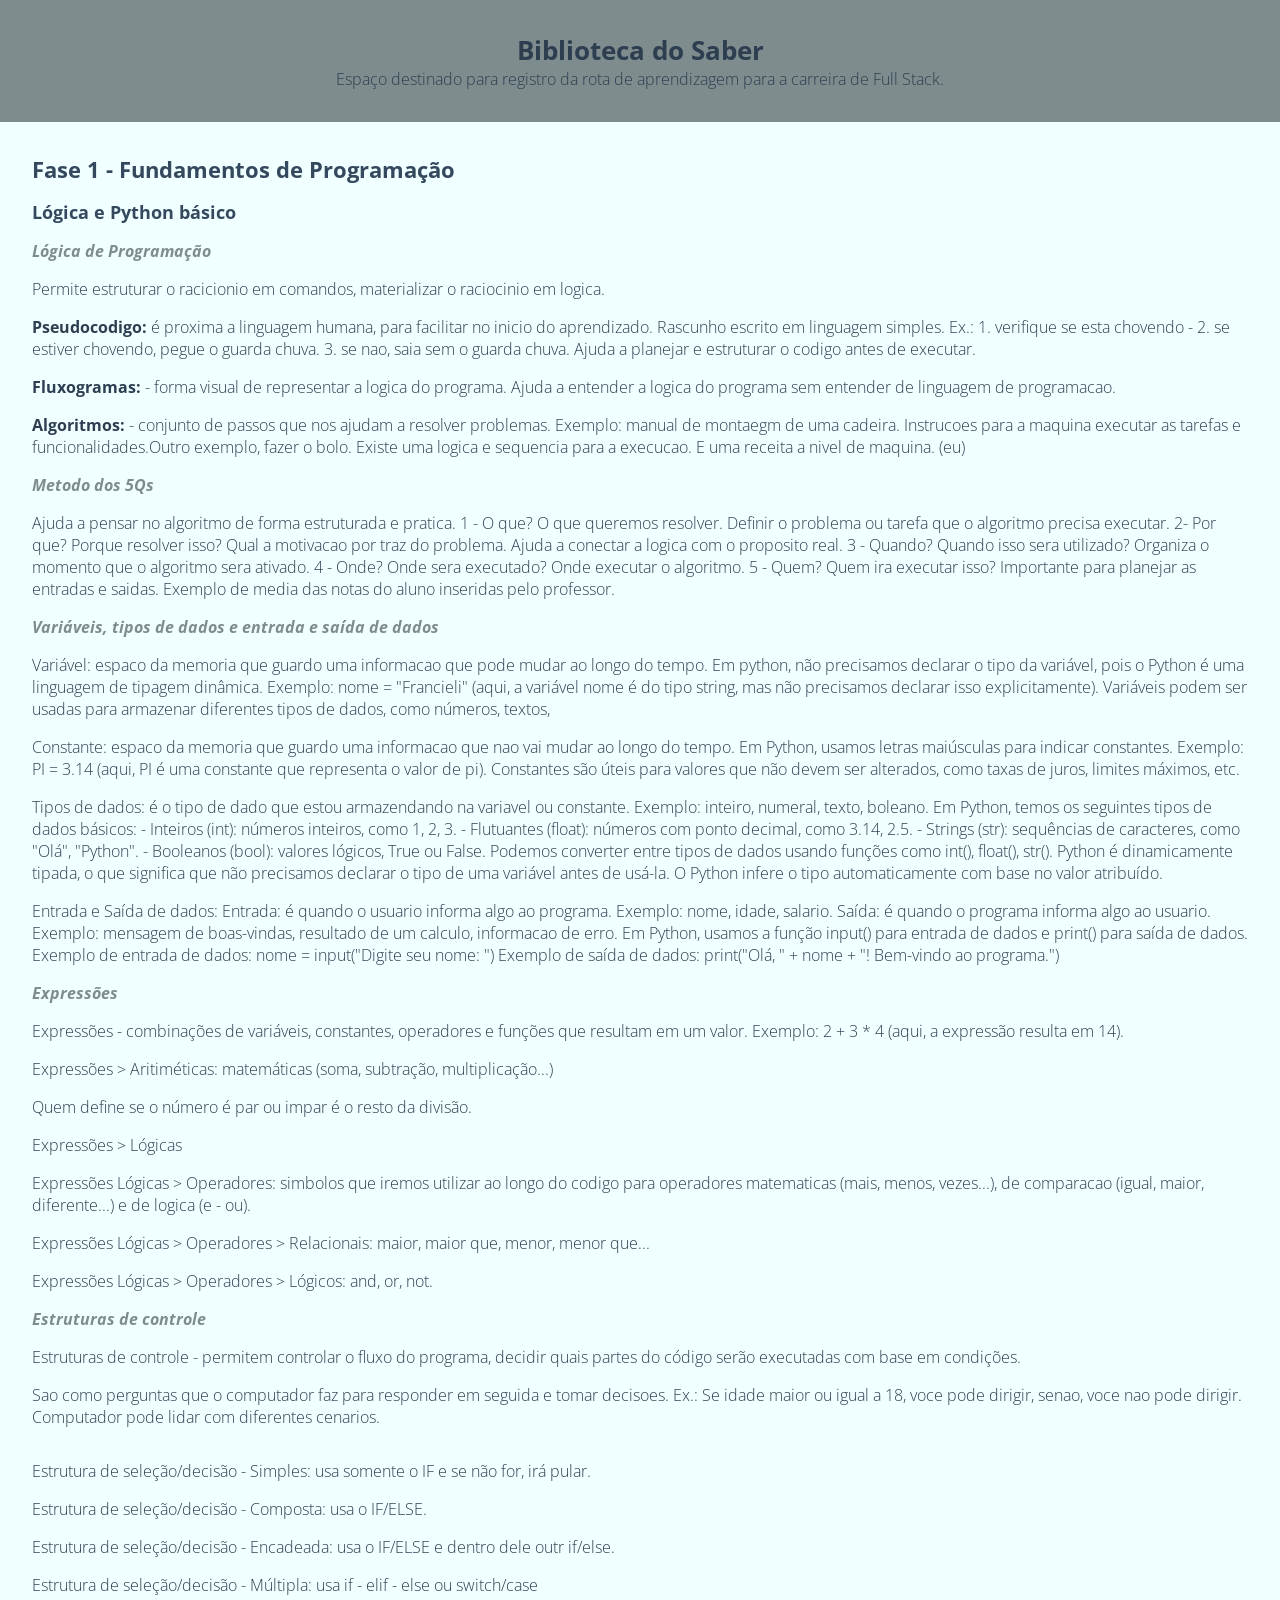
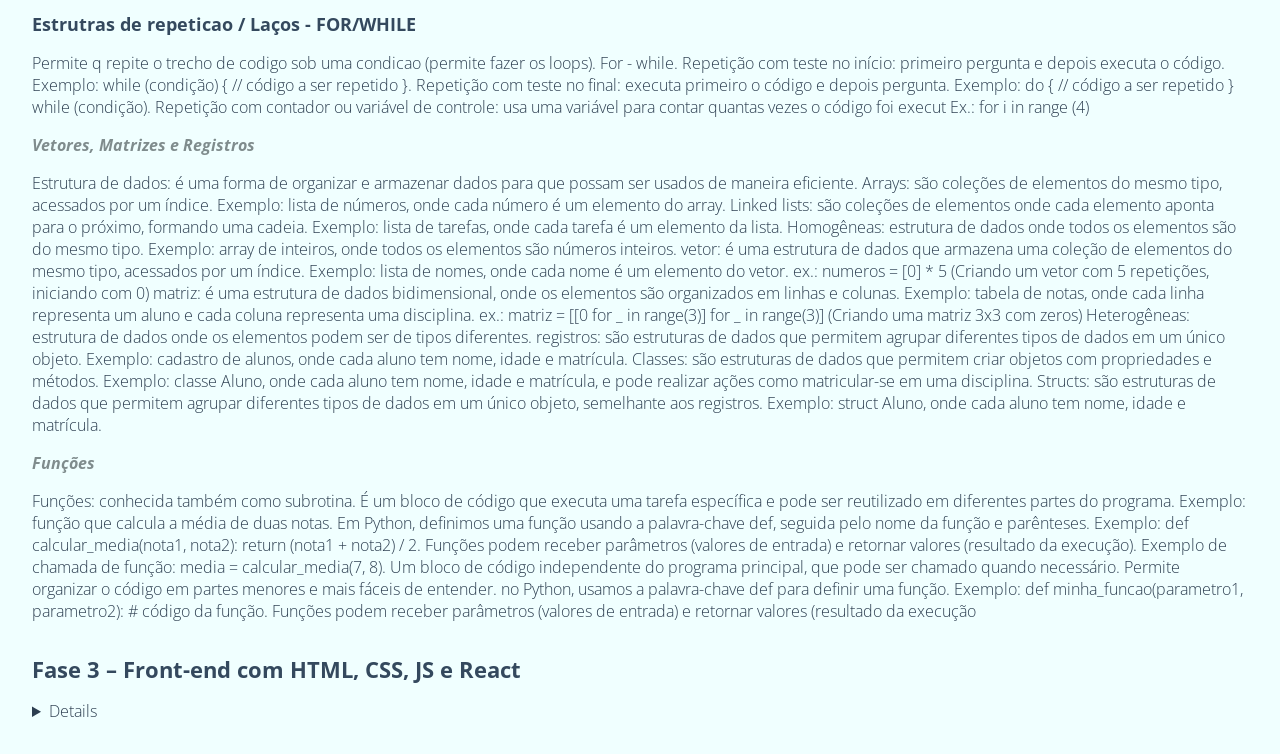
==== commit 6e088507: "Alterações dos arquivos para aula de JS." ====
--- a/Biblioteca do Saber/index.html
+++ b/Biblioteca do Saber/index.html
@@ -107,9 +107,10 @@
         </section>
         <!--Fase 3 - Fase 3 – Front-end com HTML, CSS, JS e React-->        
         <section>
-            <h1>Fase 3 – Front-end com HTML, CSS, JS e React</h1>
-            <h2>Fundamentos de HTML e CSS</h2>
-            <h3>HTML</h3>
+            <h2>Fase 3 – Front-end com HTML, CSS, JS e React</h2>
+            <details>
+            <h3>Fundamentos de HTML e CSS</h3>
+            <h4>HTML</h4>
                 <p><strong>HTMl</strong> é uma linguagem de marcação. É a estrutura da página, como um esqueleto, o <strong>CSS</strong> seria a estilização, a "pele" e o <strong>JavaScript</strong> seria como os músculos, que vai trazer o dinamismo.<br>
                 Usamos o vs code para escrever o código.<br>
                 No HTML usamos TAGS e a extensão do arquivo é .html, que é o arquivo padrão.<br>
@@ -174,7 +175,7 @@
                 Quando usamos algum caracter especial, usamos o & (e comercial) e o código
                 Para links, usamos a tag a (ancora) e usamos o atributo href para dizer para onde ele vai. podemos usar o atributo target para abrir em nova aba.    
             </p>
-            <h3>CSS</h3>
+            <h4>CSS</h4>
                 <p>
                     <strong>CSS</strong> é uma linguagem de estilização.<br>
                     Temos propriedades e o valor da propriedade. Ex: color (propriedade) e red (valor).
@@ -219,7 +220,39 @@
                 <p>Estilizando a imagem, podemos setar o width com rem, e o border-radius, para ficar no padrão.</p>
                 <p>No table, podemos usar o text-align como center.</p>
                 <p>tfoot td {}, vamos estilizar o td somente que estiver abaixo do tfoot.</p>
-                <p></p>
+                <h3>Fundamentos de JavaScript</h3>
+                <p>
+                    <strong>Tipos de saídas:</strong> como ele exibe as informações na tela.<br>
+                    <ol>
+                        <li>innerHTML: uma observação é que faz diferença entre maiúsculo e minúsculo ao chamar o método. Mesmo não sendo necessário, usar o ; no final</li>
+                        <li>document.write: escrever dentro do html. Geralmente usado em propósito de teste, não é tão usado.</li>
+                        <li>alert: alert(), aparece ao abrir a página</li>
+                        <li>console.log: ele é mais silencioso. só vou ver ele nas funções de desenvolvedor, na aba de console</li>
+                    </ol>
+                </p>
+                <h4>Declarações</h4>
+                <p>
+                    O JS é uma série de declarações que são interpretadas pelo navegador<br>
+                    O que separa uma declaração de outra, é o ";". Ele não necessáriamente precisa ter o ;, mas é recomendado para organização e pq a maioria das linguagens precisam do ;.<br>
+                    O JS ignora espaços vazios, exemplo let pessoa = "Fran" ou let pessoa="Fran" não tem diferença na sintaxe.<br>
+                    Também é aceito quebras de linhas, desde que tenha a terminação com o ;. É interessante ter o hábio de não quebrar a linha ou se for usar, ter como "norma" fazer após o operador.<br>
+                </p>
+                <h4>Sintaxe</h4>
+                <p>
+                    Podemos ter vários tipos de conteúdos, do tipo texto, número, decimais...<br>
+                    Se usarmos os campos com "", ele vai entender como texto.<br>
+                    Podemos criar com variáveis, operadores...<br>
+                    Ele é case sensitive, var PESSOA e var pessoa, são coisas diferentes.<br>
+                    Não se usa o hifen, ele é reservado para subtrações.Para usar palavras compostas, usar a primeira letra em maiuscula ou usando o _<br>
+                </p>
+                <h4>Variáveis, operadores, funções</h4>
+                var - let - const
+                <h4>Condições e loops</h4>
+                <h4>Eventos e manipulação de elementos (DOM)</h4>
+                <h4>Arrays e objetos</h4>
+                <h4>Consumo de APIs com fetch</h4>
+                <h4>Projeto: página que busca dados de uma API pública</h4>
+            </details>
         </section>
     </main>
     <footer></footer>
--- a/Biblioteca do Saber/style.css
+++ b/Biblioteca do Saber/style.css
@@ -41,7 +41,6 @@
 h2 {
   font-size: 22px;
   color: #34495e;
-  margin-top: 20px;
 }
 
 h3 {
